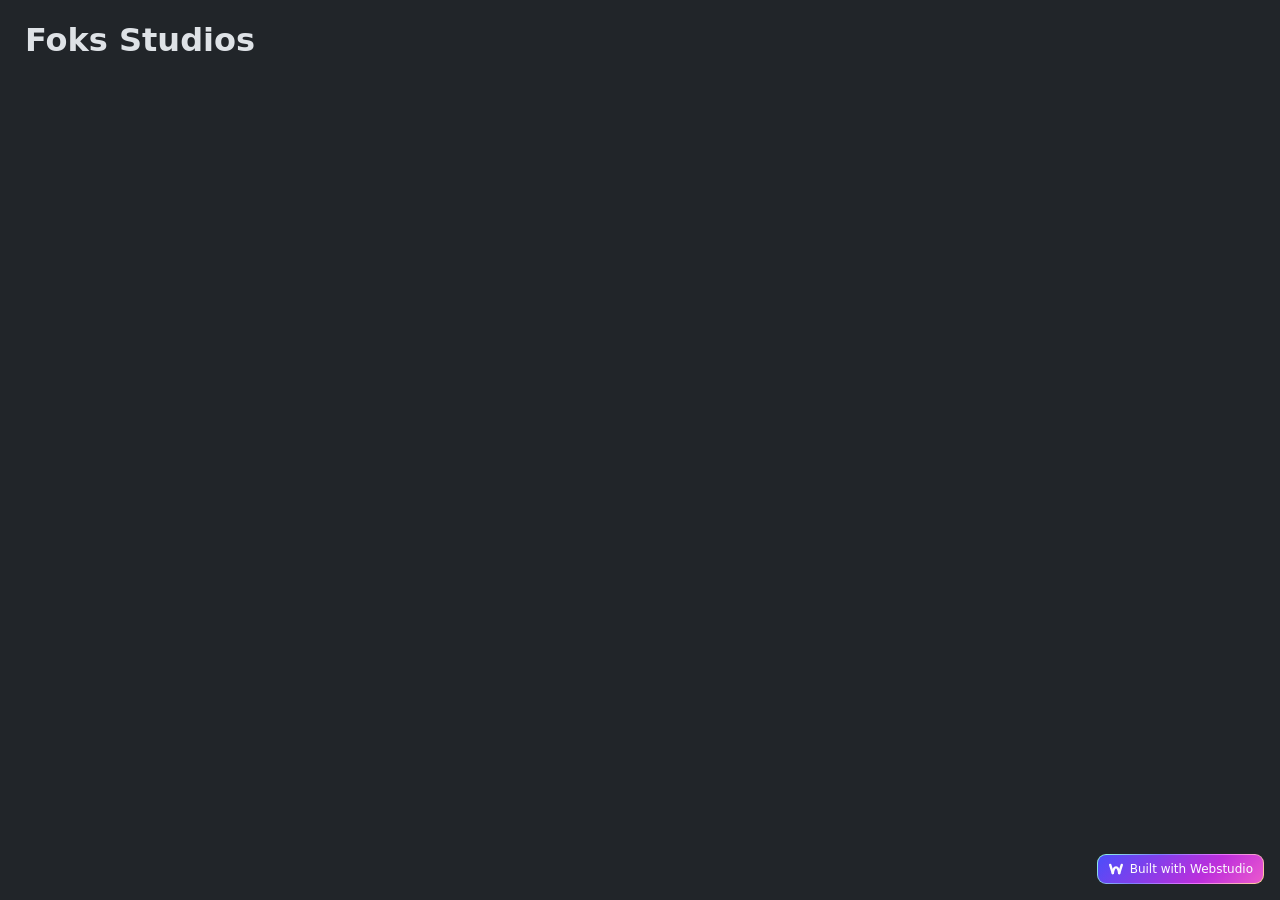
==== index.html @ 8480906c "Fingers crossed last try!!!!!!!!" ====
<!DOCTYPE html><html lang="en" data-ws-project="863a85c8-828c-4c00-837d-26457725fa12" data-ws-version="23" data-ws-last-published="2026-09-18T01:45:04.777Z"><head><link rel="stylesheet" type="text/css" href="/assets/static/app_generated_index-6937cd5a.BrFchzY6.css"><meta charSet="UTF-8"/><meta name="viewport" content="width=device-width,initial-scale=1"/><meta property="og:url" content="https://url/"/><meta property="og:title" content="Foks Studios"/><meta property="og:type" content="website"/><meta property="og:image" content="/assets/craft-cover_6-d_66BVRzqkO3HYxEpa7.png"/><meta property="twitter:card" content="summary_large_image"/><title>Foks Studios</title></head><body class="w-body"><h1 class="w-element c1y6imu0 cjqo3r0 c1homu4j">Foks Studios</h1><a href="https://webstudio.is/?via=badge" target="_blank" class="w-element csru8nn c1mb8swa c1qqyhy5 c1qyy4dh ct02u4h cjqo3r0 co75lnx c7f1npl c10yh23j c1sjzfnm c1ngdwug csxsvt6 c393lej cmm8ti9 c17xbrdu cifio cy1haag c1nk3tgl c1tby39 c1wcb3xr cze564a c15plmkp c135vpv5 c119suh8 cujxabw c142603 c1o3pxpk c1qc49wt"><div class="w-html-embed cauqto8 cs09067 c10l6bx clv8gve"><svg xmlns="http://www.w3.org/2000/svg" fill="currentColor" viewBox="0 0 16 16" width="100%" height="100%" style="display: block;"><path fill-rule="evenodd" d="m12.32 12.416 2.62-8.085a1.205 1.205 0 1 0-2.292-.746l-2.62 8.084a1.205 1.205 0 1 0 2.292.747Z" clip-rule="evenodd"/><path fill-rule="evenodd" d="M8 7.624c.297 0 .517.175.704.394.207.243.373.545.514.866.634 1.44.753 3.241.753 3.241a1.206 1.206 0 0 0 1.285 1.122 1.207 1.207 0 0 0 1.12-1.287s-.16-2.25-.952-4.05C10.744 6.364 9.594 5.208 8 5.208c-1.594 0-2.744 1.156-3.424 2.7-.792 1.8-.951 4.05-.951 4.05a1.207 1.207 0 0 0 1.12 1.288 1.206 1.206 0 0 0 1.284-1.122s.119-1.8.753-3.24a3.52 3.52 0 0 1 .514-.867c.187-.22.406-.394.704-.394Z" clip-rule="evenodd"/><path fill-rule="evenodd" d="M5.973 11.669 3.352 3.585a1.205 1.205 0 1 0-2.293.746l2.622 8.084a1.205 1.205 0 1 0 2.292-.746Z" clip-rule="evenodd"/></svg></div><div class="w-element">Built with Webstudio</div></a><script id="vike_pageContext" type="application/json">{"_urlRewrite":null,"pageId":"/pages/index","routeParams":{},"data":{"url":"https://url/","system":{"params":{},"search":{},"origin":"https://url","pathname":"/"},"resources":{},"pageMeta":{"title":"Foks Studios","description":"!undefined","excludePageFromSearch":false,"language":"!undefined","socialImageAssetName":"craft-cover_6-d_66BVRzqkO3HYxEpa7.png","socialImageUrl":"!undefined","status":"!undefined","redirect":"!undefined","content":"!undefined","custom":[]}}}</script><script id="vike_globalContext" type="application/json">{}</script><script src="/assets/entries/entry-server-routing.wbt91-3P.js" type="module" async></script><link rel="modulepreload" href="/assets/entries/pages_index.SKGiuKIM.js" as="script" type="text/javascript"><link rel="modulepreload" href="/assets/chunks/chunk-Cl6zekBs.js" as="script" type="text/javascript"></body></html>
---- assets/static/app_generated_index-6937cd5a.BrFchzY6.css ----
@layer presets{:root{display:grid;min-height:100%;grid-template-rows:auto;grid-template-columns:1fr;font-family:Arial,Roboto,sans-serif;font-size:16px;line-height:1.2;white-space:pre-wrap;white-space-collapse:preserve}a.w-element,div.w-element,h1.w-element{box-sizing:border-box}body.w-body{box-sizing:border-box;-webkit-font-smoothing:antialiased;-moz-osx-font-smoothing:grayscale;margin:0}div.w-html-embed{display:contents;white-space:normal;white-space-collapse:collapse}div.w-box{box-sizing:border-box}footer.w-box{box-sizing:border-box}main.w-box{box-sizing:border-box}nav.w-box{box-sizing:border-box}section.w-box{box-sizing:border-box}a.w-link{box-sizing:border-box;display:inline-block}img.w-image{box-sizing:border-box;max-width:100%;display:block;height:auto}h1.w-heading,h2.w-heading,h3.w-heading,p.w-paragraph{box-sizing:border-box}a.w-rich-text-link{box-sizing:border-box;display:inline-block}div.w-text{box-sizing:border-box;min-height:1em}code.w-code-text{font-family:ui-monospace,SFMono-Regular,Consolas,Liberation Mono,Menlo,monospace;font-size:1em;box-sizing:border-box;display:block;padding-left:.2em;padding-right:.2em;color:var(--w-code-text-theme-color);background-color:var(--w-code-text-theme-background, rgb(238 238 238 / 1));white-space:pre-wrap;white-space-collapse:preserve}ul.w-list{box-sizing:border-box;margin-top:0;margin-bottom:10px;padding-left:40px}li.w-list-item,span.w-text-1{box-sizing:border-box}blockquote.w-blockquote{margin:0 0 10px;padding:10px 20px;border-left:5px solid rgb(226 226 226 / 1)}hr.w-separator{height:1px;color:inherit;box-sizing:border-box;background-color:gray;border-top-style:none;border-right-style:none;border-left-style:none;border-bottom-style:none}b.w-bold-text{font-weight:700;box-sizing:border-box}}@media all{:root{--font-lineheight-00: .95;--font-lineheight-0: 1.1;--font-lineheight-1: 1.25;--font-lineheight-2: 1.375;--font-lineheight-3: 1.5;--font-lineheight-4: 1.75;--font-lineheight-5: 2;--font-letterspacing-0: -.05em;--font-letterspacing-1: .025em;--font-letterspacing-2: .05em;--font-letterspacing-3: .075em;--font-letterspacing-4: .15em;--font-letterspacing-5: .5em;--font-letterspacing-6: .75em;--font-letterspacing-7: 1em;--font-size-00: .5rem;--font-size-0: .75rem;--font-size-1: 1rem;--font-size-2: 1.1rem;--font-size-3: 1.25rem;--font-size-4: 1.5rem;--font-size-5: 2rem;--font-size-6: 2.5rem;--font-size-7: 3rem;--font-size-8: 3.5rem;--font-size-fluid-0: clamp(.75rem,2vw,1rem);--font-size-fluid-1: clamp(1rem,4vw,1.5rem);--font-size-fluid-2: clamp(1.5rem,6vw,2.5rem);--font-size-fluid-3: clamp(2rem,9vw,3.5rem);--size-000: -.5rem;--size-00: -.25rem;--size-1: .25rem;--size-2: .5rem;--size-3: 1rem;--size-4: 1.25rem;--size-5: 1.5rem;--size-6: 1.75rem;--size-7: 2rem;--size-8: 3rem;--size-9: 4rem;--size-10: 5rem;--size-11: 7.5rem;--size-12: 10rem;--size-13: 15rem;--size-14: 20rem;--size-15: 30rem;--size-px-000: -8px;--size-px-00: -4px;--size-px-1: 4px;--size-px-2: 8px;--size-px-3: 16px;--size-px-4: 20px;--size-px-5: 24px;--size-px-6: 28px;--size-px-7: 32px;--size-px-8: 48px;--size-px-9: 64px;--size-px-10: 80px;--size-px-11: 120px;--size-px-12: 160px;--size-px-13: 240px;--size-px-14: 320px;--size-px-15: 480px;--size-fluid-1: clamp(.5rem,1vw,1rem);--size-fluid-2: clamp(1rem,2vw,1.5rem);--size-fluid-3: clamp(1.5rem,3vw,2rem);--size-fluid-4: clamp(2rem,4vw,3rem);--size-fluid-5: clamp(4rem,5vw,5rem);--size-fluid-6: clamp(5rem,7vw,7.5rem);--size-fluid-7: clamp(7.5rem,10vw,10rem);--size-fluid-8: clamp(10rem,20vw,15rem);--size-fluid-9: clamp(15rem,30vw,20rem);--size-fluid-10: clamp(20rem,40vw,30rem);--size-content-1: 20ch;--size-content-2: 45ch;--size-content-3: 60ch;--size-header-1: 20ch;--size-header-2: 25ch;--size-header-3: 35ch;--size-xxs: 240px;--size-xs: 360px;--size-sm: 480px;--size-md: 768px;--size-lg: 1024px;--size-xl: 1440px;--size-xxl: 1920px;--size-relative-000: -.5ch;--size-relative-00: -.25ch;--size-relative-1: .25ch;--size-relative-2: .5ch;--size-relative-3: 1ch;--size-relative-4: 1.25ch;--size-relative-5: 1.5ch;--size-relative-6: 1.75ch;--size-relative-7: 2ch;--size-relative-8: 3ch;--size-relative-9: 4ch;--size-relative-10: 5ch;--size-relative-11: 7.5ch;--size-relative-12: 10ch;--size-relative-13: 15ch;--size-relative-14: 20ch;--size-relative-15: 30ch;--ease-1: cubic-bezier(.25,0,.5,1);--ease-2: cubic-bezier(.25,0,.4,1);--ease-3: cubic-bezier(.25,0,.3,1);--ease-4: cubic-bezier(.25,0,.2,1);--ease-5: cubic-bezier(.25,0,.1,1);--ease-in-1: cubic-bezier(.25,0,1,1);--ease-in-2: cubic-bezier(.5,0,1,1);--ease-in-3: cubic-bezier(.7,0,1,1);--ease-in-4: cubic-bezier(.9,0,1,1);--ease-in-5: cubic-bezier(1,0,1,1);--ease-out-1: cubic-bezier(0,0,.75,1);--ease-out-2: cubic-bezier(0,0,.5,1);--ease-out-3: cubic-bezier(0,0,.3,1);--ease-out-4: cubic-bezier(0,0,.1,1);--ease-out-5: cubic-bezier(0,0,0,1);--ease-in-out-1: cubic-bezier(.1,0,.9,1);--ease-in-out-2: cubic-bezier(.3,0,.7,1);--ease-in-out-3: cubic-bezier(.5,0,.5,1);--ease-in-out-4: cubic-bezier(.7,0,.3,1);--ease-in-out-5: cubic-bezier(.9,0,.1,1);--ease-elastic-out-1: cubic-bezier(.5,.75,.75,1.25);--ease-elastic-out-2: cubic-bezier(.5,1,.75,1.25);--ease-elastic-out-3: cubic-bezier(.5,1.25,.75,1.25);--ease-elastic-out-4: cubic-bezier(.5,1.5,.75,1.25);--ease-elastic-out-5: cubic-bezier(.5,1.75,.75,1.25);--ease-elastic-in-1: cubic-bezier(.5,-.25,.75,1);--ease-elastic-in-2: cubic-bezier(.5,-.5,.75,1);--ease-elastic-in-3: cubic-bezier(.5,-.75,.75,1);--ease-elastic-in-4: cubic-bezier(.5,-1,.75,1);--ease-elastic-in-5: cubic-bezier(.5,-1.25,.75,1);--ease-elastic-in-out-1: cubic-bezier(.5,-.1,.1,1.5);--ease-elastic-in-out-2: cubic-bezier(.5,-.3,.1,1.5);--ease-elastic-in-out-3: cubic-bezier(.5,-.5,.1,1.5);--ease-elastic-in-out-4: cubic-bezier(.5,-.7,.1,1.5);--ease-elastic-in-out-5: cubic-bezier(.5,-.9,.1,1.5);--ease-step-1: steps(2);--ease-step-2: steps(3);--ease-step-3: steps(4);--ease-step-4: steps(7);--ease-step-5: steps(10);--ease-elastic-1: var(--ease-elastic-out-1);--ease-elastic-2: var(--ease-elastic-out-2);--ease-elastic-3: var(--ease-elastic-out-3);--ease-elastic-4: var(--ease-elastic-out-4);--ease-elastic-5: var(--ease-elastic-out-5);--ease-squish-1: var(--ease-elastic-in-out-1);--ease-squish-2: var(--ease-elastic-in-out-2);--ease-squish-3: var(--ease-elastic-in-out-3);--ease-squish-4: var(--ease-elastic-in-out-4);--ease-squish-5: var(--ease-elastic-in-out-5);--ease-spring-1: linear(0,.006,.025 2.8%,.101 6.1%,.539 18.9%,.721 25.3%,.849 31.5%,.937 38.1%,.968 41.8%,.991 45.7%,1.006 50.1%,1.015 55%,1.017 63.9%,1.001);--ease-spring-2: linear(0,.007,.029 2.2%,.118 4.7%,.625 14.4%,.826 19%,.902,.962,1.008 26.1%,1.041 28.7%,1.064 32.1%,1.07 36%,1.061 40.5%,1.015 53.4%,.999 61.6%,.995 71.2%,1);--ease-spring-3: linear(0,.009,.035 2.1%,.141 4.4%,.723 12.9%,.938 16.7%,1.017,1.077,1.121,1.149 24.3%,1.159,1.163,1.161,1.154 29.9%,1.129 32.8%,1.051 39.6%,1.017 43.1%,.991,.977 51%,.974 53.8%,.975 57.1%,.997 69.8%,1.003 76.9%,1);--ease-spring-4: linear(0,.009,.037 1.7%,.153 3.6%,.776 10.3%,1.001,1.142 16%,1.185,1.209 19%,1.215 19.9% 20.8%,1.199,1.165 25%,1.056 30.3%,1.008 33%,.973,.955 39.2%,.953 41.1%,.957 43.3%,.998 53.3%,1.009 59.1% 63.7%,.998 78.9%,1);--ease-spring-5: linear(0,.01,.04 1.6%,.161 3.3%,.816 9.4%,1.046,1.189 14.4%,1.231,1.254 17%,1.259,1.257 18.6%,1.236,1.194 22.3%,1.057 27%,.999 29.4%,.955 32.1%,.942,.935 34.9%,.933,.939 38.4%,1 47.3%,1.011,1.017 52.6%,1.016 56.4%,1 65.2%,.996 70.2%,1.001 87.2%,1);--ease-bounce-1: linear(0,.004,.016,.035,.063,.098,.141,.191,.25,.316,.391 36.8%,.563,.766,1 58.8%,.946,.908 69.1%,.895,.885,.879,.878,.879,.885,.895,.908 89.7%,.946,1);--ease-bounce-2: linear(0,.004,.016,.035,.063,.098,.141 15.1%,.25,.391,.562,.765,1,.892 45.2%,.849,.815,.788,.769,.757,.753,.757,.769,.788,.815,.85,.892 75.2%,1 80.2%,.973,.954,.943,.939,.943,.954,.973,1);--ease-bounce-3: linear(0,.004,.016,.035,.062,.098,.141 11.4%,.25,.39,.562,.764,1 30.3%,.847 34.8%,.787,.737,.699,.672,.655,.65,.656,.672,.699,.738,.787,.847 61.7%,1 66.2%,.946,.908,.885 74.2%,.879,.878,.879,.885 79.5%,.908,.946,1 87.4%,.981,.968,.96,.957,.96,.968,.981,1);--ease-bounce-4: linear(0,.004,.016 3%,.062,.141,.25,.391,.562 18.2%,1 24.3%,.81,.676 32.3%,.629,.595,.575,.568,.575,.595,.629,.676 48.2%,.811,1 56.2%,.918,.86,.825,.814,.825,.86,.918,1 77.2%,.94 80.6%,.925,.92,.925,.94 87.5%,1 90.9%,.974,.965,.974,1);--ease-bounce-5: linear(0,.004,.016 2.5%,.063,.141,.25 10.1%,.562,1 20.2%,.783,.627,.534 30.9%,.511,.503,.511,.534 38%,.627,.782,1 48.7%,.892,.815,.769 56.3%,.757,.753,.757,.769 61.3%,.815,.892,1 68.8%,.908 72.4%,.885,.878,.885,.908 79.4%,1 83%,.954 85.5%,.943,.939,.943,.954 90.5%,1 93%,.977,.97,.977,1);--layer-1: 1;--layer-2: 2;--layer-3: 3;--layer-4: 4;--layer-5: 5;--layer-important: 2147483647;--shadow-color: 220 3% 15%;--shadow-strength: 1%;--inner-shadow-highlight: inset 0-.5px 0 0#fff,inset 0 .5px 0 0 rgba(0,0,0,.067);--shadow-1: 0 1px 2px -1px hsl(var(--shadow-color)/calc(var(--shadow-strength) + 9%));--shadow-2: 0 3px 5px -2px hsl(var(--shadow-color)/calc(var(--shadow-strength) + 3%)),0 7px 14px -5px hsl(var(--shadow-color)/calc(var(--shadow-strength) + 5%));--shadow-3: 0 -1px 3px 0 hsl(var(--shadow-color)/calc(var(--shadow-strength) + 2%)),0 1px 2px -5px hsl(var(--shadow-color)/calc(var(--shadow-strength) + 2%)),0 2px 5px -5px hsl(var(--shadow-color)/calc(var(--shadow-strength) + 4%)),0 4px 12px -5px hsl(var(--shadow-color)/calc(var(--shadow-strength) + 5%)),0 12px 15px -5px hsl(var(--shadow-color)/calc(var(--shadow-strength) + 7%));--shadow-4: 0 -2px 5px 0 hsl(var(--shadow-color)/calc(var(--shadow-strength) + 2%)),0 1px 1px -2px hsl(var(--shadow-color)/calc(var(--shadow-strength) + 3%)),0 2px 2px -2px hsl(var(--shadow-color)/calc(var(--shadow-strength) + 3%)),0 5px 5px -2px hsl(var(--shadow-color)/calc(var(--shadow-strength) + 4%)),0 9px 9px -2px hsl(var(--shadow-color)/calc(var(--shadow-strength) + 5%)),0 16px 16px -2px hsl(var(--shadow-color)/calc(var(--shadow-strength) + 6%));--shadow-5: 0 -1px 2px 0 hsl(var(--shadow-color)/calc(var(--shadow-strength) + 2%)),0 2px 1px -2px hsl(var(--shadow-color)/calc(var(--shadow-strength) + 3%)),0 5px 5px -2px hsl(var(--shadow-color)/calc(var(--shadow-strength) + 3%)),0 10px 10px -2px hsl(var(--shadow-color)/calc(var(--shadow-strength) + 4%)),0 20px 20px -2px hsl(var(--shadow-color)/calc(var(--shadow-strength) + 5%)),0 40px 40px -2px hsl(var(--shadow-color)/calc(var(--shadow-strength) + 7%));--shadow-6: 0 -1px 2px 0 hsl(var(--shadow-color)/calc(var(--shadow-strength) + 2%)),0 3px 2px -2px hsl(var(--shadow-color)/calc(var(--shadow-strength) + 3%)),0 7px 5px -2px hsl(var(--shadow-color)/calc(var(--shadow-strength) + 3%)),0 12px 10px -2px hsl(var(--shadow-color)/calc(var(--shadow-strength) + 4%)),0 22px 18px -2px hsl(var(--shadow-color)/calc(var(--shadow-strength) + 5%)),0 41px 33px -2px hsl(var(--shadow-color)/calc(var(--shadow-strength) + 6%)),0 100px 80px -2px hsl(var(--shadow-color)/calc(var(--shadow-strength) + 7%));--inner-shadow-0: inset 0 0 0 1px hsl(var(--shadow-color)/calc(var(--shadow-strength) + 9%));--inner-shadow-1: inset 0 1px 2px 0 hsl(var(--shadow-color)/calc(var(--shadow-strength) + 9%)),var(--inner-shadow-highlight);--inner-shadow-2: inset 0 1px 4px 0 hsl(var(--shadow-color)/calc(var(--shadow-strength) + 9%)),var(--inner-shadow-highlight);--inner-shadow-3: inset 0 2px 8px 0 hsl(var(--shadow-color)/calc(var(--shadow-strength) + 9%)),var(--inner-shadow-highlight);--inner-shadow-4: inset 0 2px 14px 0 hsl(var(--shadow-color)/calc(var(--shadow-strength) + 9%)),var(--inner-shadow-highlight);--ratio-square: 1;--ratio-landscape: 4/3;--ratio-portrait: 3/4;--ratio-widescreen: 16/9;--ratio-ultrawide: 18/5;--ratio-golden: 1.618/1;--gray-0: rgb(248 249 250 / 1);--gray-1: rgb(241 243 245 / 1);--gray-2: rgb(233 236 239 / 1);--gray-3: rgb(222 226 230 / 1);--gray-4: rgb(206 212 218 / 1);--gray-5: rgb(173 181 189 / 1);--gray-6: rgb(134 142 150 / 1);--gray-7: rgb(73 80 87 / 1);--gray-8: rgb(52 58 64 / 1);--gray-9: rgb(33 37 41 / 1);--gray-10: rgb(22 25 29 / 1);--gray-11: rgb(13 15 18 / 1);--gray-12: rgb(3 5 7 / 1);--stone-0: rgb(248 250 251 / 1);--stone-1: rgb(242 244 246 / 1);--stone-2: rgb(235 237 239 / 1);--stone-3: rgb(224 228 229 / 1);--stone-4: rgb(209 214 216 / 1);--stone-5: rgb(177 182 185 / 1);--stone-6: rgb(151 155 157 / 1);--stone-7: rgb(126 130 130 / 1);--stone-8: rgb(102 105 104 / 1);--stone-9: rgb(80 81 79 / 1);--stone-10: rgb(58 58 55 / 1);--stone-11: rgb(37 37 33 / 1);--stone-12: rgb(18 18 16 / 1);--red-0: rgb(255 245 245 / 1);--red-1: rgb(255 227 227 / 1);--red-2: rgb(255 201 201 / 1);--red-3: rgb(255 168 168 / 1);--red-4: rgb(255 135 135 / 1);--red-5: rgb(255 107 107 / 1);--red-6: rgb(250 82 82 / 1);--red-7: rgb(240 62 62 / 1);--red-8: rgb(224 49 49 / 1);--red-9: rgb(201 42 42 / 1);--red-10: rgb(176 37 37 / 1);--red-11: rgb(150 32 32 / 1);--red-12: rgb(125 26 26 / 1);--pink-0: rgb(255 240 246 / 1);--pink-1: rgb(255 222 235 / 1);--pink-2: rgb(252 194 215 / 1);--pink-3: rgb(250 162 193 / 1);--pink-4: rgb(247 131 172 / 1);--pink-5: rgb(240 101 149 / 1);--pink-6: rgb(230 73 128 / 1);--pink-7: rgb(214 51 108 / 1);--pink-8: rgb(194 37 92 / 1);--pink-9: rgb(166 30 77 / 1);--pink-10: rgb(140 25 65 / 1);--pink-11: rgb(115 21 54 / 1);--pink-12: rgb(89 16 42 / 1);--purple-0: rgb(248 240 252 / 1);--purple-1: rgb(243 217 250 / 1);--purple-2: rgb(238 190 250 / 1);--purple-3: rgb(229 153 247 / 1);--purple-4: rgb(218 119 242 / 1);--purple-5: rgb(204 93 232 / 1);--purple-6: rgb(190 75 219 / 1);--purple-7: rgb(174 62 201 / 1);--purple-8: rgb(156 54 181 / 1);--purple-9: rgb(134 46 156 / 1);--purple-10: rgb(112 38 130 / 1);--purple-11: rgb(90 30 105 / 1);--purple-12: rgb(68 23 79 / 1);--violet-0: rgb(243 240 255 / 1);--violet-1: rgb(229 219 255 / 1);--violet-2: rgb(208 191 255 / 1);--violet-3: rgb(177 151 252 / 1);--violet-4: rgb(151 117 250 / 1);--violet-5: rgb(132 94 247 / 1);--violet-6: rgb(121 80 242 / 1);--violet-7: rgb(112 72 232 / 1);--violet-8: rgb(103 65 217 / 1);--violet-9: rgb(95 61 196 / 1);--violet-10: rgb(82 53 171 / 1);--violet-11: rgb(70 45 145 / 1);--violet-12: rgb(58 37 120 / 1);--indigo-0: rgb(237 242 255 / 1);--indigo-1: rgb(219 228 255 / 1);--indigo-2: rgb(186 200 255 / 1);--indigo-3: rgb(145 167 255 / 1);--indigo-4: rgb(116 143 252 / 1);--indigo-5: rgb(92 124 250 / 1);--indigo-6: rgb(76 110 245 / 1);--indigo-7: rgb(66 99 235 / 1);--indigo-8: rgb(59 91 219 / 1);--indigo-9: rgb(54 79 199 / 1);--indigo-10: rgb(47 68 173 / 1);--indigo-11: rgb(40 58 148 / 1);--indigo-12: rgb(33 48 122 / 1);--blue-0: rgb(231 245 255 / 1);--blue-1: rgb(208 235 255 / 1);--blue-2: rgb(165 216 255 / 1);--blue-3: rgb(116 192 252 / 1);--blue-4: rgb(77 171 247 / 1);--blue-5: rgb(51 154 240 / 1);--blue-6: rgb(34 139 230 / 1);--blue-7: rgb(28 126 214 / 1);--blue-8: rgb(25 113 194 / 1);--blue-9: rgb(24 100 171 / 1);--blue-10: rgb(20 85 145 / 1);--blue-11: rgb(17 70 120 / 1);--blue-12: rgb(13 55 94 / 1);--cyan-0: rgb(227 250 252 / 1);--cyan-1: rgb(197 246 250 / 1);--cyan-2: rgb(153 233 242 / 1);--cyan-3: rgb(102 217 232 / 1);--cyan-4: rgb(59 201 219 / 1);--cyan-5: rgb(34 184 207 / 1);--cyan-6: rgb(21 170 191 / 1);--cyan-7: rgb(16 152 173 / 1);--cyan-8: rgb(12 133 153 / 1);--cyan-9: rgb(11 114 133 / 1);--cyan-10: rgb(9 92 107 / 1);--cyan-11: rgb(7 70 82 / 1);--cyan-12: rgb(5 48 56 / 1);--teal-0: rgb(230 252 245 / 1);--teal-1: rgb(195 250 232 / 1);--teal-2: rgb(150 242 215 / 1);--teal-3: rgb(99 230 190 / 1);--teal-4: rgb(56 217 169 / 1);--teal-5: rgb(32 201 151 / 1);--teal-6: rgb(18 184 134 / 1);--teal-7: rgb(12 166 120 / 1);--teal-8: rgb(9 146 104 / 1);--teal-9: rgb(8 127 91 / 1);--teal-10: rgb(6 102 73 / 1);--teal-11: rgb(5 77 55 / 1);--teal-12: rgb(3 51 37 / 1);--green-0: rgb(235 251 238 / 1);--green-1: rgb(211 249 216 / 1);--green-2: rgb(178 242 187 / 1);--green-3: rgb(140 233 154 / 1);--green-4: rgb(105 219 124 / 1);--green-5: rgb(81 207 102 / 1);--green-6: rgb(64 192 87 / 1);--green-7: rgb(55 178 77 / 1);--green-8: rgb(47 158 68 / 1);--green-9: rgb(43 138 62 / 1);--green-10: rgb(35 112 50 / 1);--green-11: rgb(27 87 39 / 1);--green-12: rgb(19 61 27 / 1);--lime-0: rgb(244 252 227 / 1);--lime-1: rgb(233 250 200 / 1);--lime-2: rgb(216 245 162 / 1);--lime-3: rgb(192 235 117 / 1);--lime-4: rgb(169 227 75 / 1);--lime-5: rgb(148 216 45 / 1);--lime-6: rgb(130 201 30 / 1);--lime-7: rgb(116 184 22 / 1);--lime-8: rgb(102 168 15 / 1);--lime-9: rgb(92 148 13 / 1);--lime-10: rgb(76 122 11 / 1);--lime-11: rgb(60 97 9 / 1);--lime-12: rgb(44 71 6 / 1);--yellow-0: rgb(255 249 219 / 1);--yellow-1: rgb(255 243 191 / 1);--yellow-2: rgb(255 236 153 / 1);--yellow-3: rgb(255 224 102 / 1);--yellow-4: rgb(255 212 59 / 1);--yellow-5: rgb(252 196 25 / 1);--yellow-6: rgb(250 176 5 / 1);--yellow-7: rgb(245 159 0 / 1);--yellow-8: rgb(240 140 0 / 1);--yellow-9: rgb(230 119 0 / 1);--yellow-10: rgb(179 92 0 / 1);--yellow-11: rgb(128 66 0 / 1);--yellow-12: rgb(102 53 0 / 1);--orange-0: rgb(255 244 230 / 1);--orange-1: rgb(255 232 204 / 1);--orange-2: rgb(255 216 168 / 1);--orange-3: rgb(255 192 120 / 1);--orange-4: rgb(255 169 77 / 1);--orange-5: rgb(255 146 43 / 1);--orange-6: rgb(253 126 20 / 1);--orange-7: rgb(247 103 7 / 1);--orange-8: rgb(232 89 12 / 1);--orange-9: rgb(217 72 15 / 1);--orange-10: rgb(191 64 13 / 1);--orange-11: rgb(153 51 11 / 1);--orange-12: rgb(128 43 9 / 1);--choco-0: rgb(255 248 220 / 1);--choco-1: rgb(252 225 188 / 1);--choco-2: rgb(247 202 158 / 1);--choco-3: rgb(241 178 128 / 1);--choco-4: rgb(233 155 98 / 1);--choco-5: rgb(223 133 69 / 1);--choco-6: rgb(212 110 37 / 1);--choco-7: rgb(189 95 27 / 1);--choco-8: rgb(164 81 23 / 1);--choco-9: rgb(138 69 19 / 1);--choco-10: rgb(112 58 19 / 1);--choco-11: rgb(87 47 18 / 1);--choco-12: rgb(61 33 13 / 1);--brown-0: rgb(250 244 235 / 1);--brown-1: rgb(237 224 209 / 1);--brown-2: rgb(224 202 183 / 1);--brown-3: rgb(211 183 158 / 1);--brown-4: rgb(197 162 133 / 1);--brown-5: rgb(183 143 109 / 1);--brown-6: rgb(168 124 86 / 1);--brown-7: rgb(149 107 71 / 1);--brown-8: rgb(130 91 58 / 1);--brown-9: rgb(111 75 45 / 1);--brown-10: rgb(94 58 33 / 1);--brown-11: rgb(78 43 21 / 1);--brown-12: rgb(66 36 18 / 1);--sand-0: rgb(248 250 251 / 1);--sand-1: rgb(230 228 220 / 1);--sand-2: rgb(213 207 189 / 1);--sand-3: rgb(194 185 160 / 1);--sand-4: rgb(174 165 140 / 1);--sand-5: rgb(154 145 120 / 1);--sand-6: rgb(134 124 101 / 1);--sand-7: rgb(115 106 83 / 1);--sand-8: rgb(95 87 70 / 1);--sand-9: rgb(75 70 57 / 1);--sand-10: rgb(56 53 45 / 1);--sand-11: rgb(37 37 33 / 1);--sand-12: rgb(18 18 16 / 1);--camo-0: rgb(249 251 231 / 1);--camo-1: rgb(232 237 156 / 1);--camo-2: rgb(210 223 78 / 1);--camo-3: rgb(194 206 52 / 1);--camo-4: rgb(181 187 46 / 1);--camo-5: rgb(167 168 39 / 1);--camo-6: rgb(153 150 33 / 1);--camo-7: rgb(140 133 28 / 1);--camo-8: rgb(126 116 22 / 1);--camo-9: rgb(109 100 20 / 1);--camo-10: rgb(93 84 17 / 1);--camo-11: rgb(77 70 14 / 1);--camo-12: rgb(54 48 10 / 1);--jungle-0: rgb(236 254 176 / 1);--jungle-1: rgb(222 243 154 / 1);--jungle-2: rgb(208 232 132 / 1);--jungle-3: rgb(194 221 110 / 1);--jungle-4: rgb(181 209 91 / 1);--jungle-5: rgb(168 198 72 / 1);--jungle-6: rgb(155 187 54 / 1);--jungle-7: rgb(143 176 36 / 1);--jungle-8: rgb(132 165 19 / 1);--jungle-9: rgb(122 153 8 / 1);--jungle-10: rgb(101 128 6 / 1);--jungle-11: rgb(81 102 5 / 1);--jungle-12: rgb(61 77 4 / 1);--gradient-1: linear-gradient(to bottom right,#1f005c,#5b0060,#870160,#ac255e,#ca485c,#e16b5c,#f39060,#ffb56b);--gradient-2: linear-gradient(to bottom right,#48005c,#8300e2,#a269ff);--gradient-3: radial-gradient(circle at top right,#0ff,rgba(0,255,255,0)),radial-gradient(circle at bottom left,#ff1492,rgba(255,20,146,0));--gradient-4: linear-gradient(to bottom right,#00f5a0,#00d9f5);--gradient-5: conic-gradient(from -270deg at 75% 110%,#f0f,#fffaf0);--gradient-6: conic-gradient(from -90deg at top left,#000,#fff);--gradient-7: linear-gradient(to bottom right,#72c6ef,#004e8f);--gradient-8: conic-gradient(from 90deg at 50% 0%,#111,50%,#222,#111);--gradient-9: conic-gradient(from .5turn at bottom center,#add8e6,#fff);--gradient-10: conic-gradient(from 90deg at 40% -25%,gold,#f79d03,#ee6907,#e6390a,#de0d0d,#d61039,#cf1261,#c71585,#cf1261,#d61039,#de0d0d,#ee6907,#f79d03,gold,gold,gold);--gradient-11: conic-gradient(at bottom left,#ff1493,cyan);--gradient-12: conic-gradient(from 90deg at 25% -10%,#ff4500,#d3f340,#7bee85,#afeeee,#7bee85);--gradient-13: radial-gradient(circle at 50% 200%,#000142,#3b0083,#b300c3,#ff059f,#ff4661,#ffad86,#fff3c7);--gradient-14: conic-gradient(at top right,lime,cyan);--gradient-15: linear-gradient(to bottom right,#c7d2fe,#fecaca,#fef3c7);--gradient-16: radial-gradient(circle at 50% -250%,#374151,#111827,#000);--gradient-17: conic-gradient(from -90deg at 50% -25%,blue,#8a2be2);--gradient-18: linear-gradient(0deg,rgba(255,0,0,.8),rgba(255,0,0,0) 75%),linear-gradient(60deg,rgba(255,255,0,.8),rgba(255,255,0,0) 75%),linear-gradient(120deg,rgba(0,255,0,.8),rgba(0,255,0,0) 75%),linear-gradient(180deg,rgba(0,255,255,.8),rgba(0,255,255,0) 75%),linear-gradient(240deg,rgba(0,0,255,.8),rgba(0,0,255,0) 75%),linear-gradient(300deg,rgba(255,0,255,.8),rgba(255,0,255,0) 75%);--gradient-19: linear-gradient(to bottom right,#ffe259,#ffa751);--gradient-20: conic-gradient(from -135deg at -10%center,orange,#ff7715,#ff522a,#ff3f47,#ff5482,#ff69b4);--gradient-21: conic-gradient(from -90deg at 25% 115%,red,#f06,#f0c,#c0f,#60f,#00f,#00f,#00f,#00f);--gradient-22: linear-gradient(to bottom right,#acb6e5,#86fde8);--gradient-23: linear-gradient(to bottom right,#536976,#292e49);--gradient-24: conic-gradient(from .5turn at 0% 0%,#00c476,10%,#82b0ff,90%,#00c476);--gradient-25: conic-gradient(at 125% 50%,#b78cf7,#ff7c94,#ffcf0d,#ff7c94,#b78cf7);--gradient-26: linear-gradient(to bottom right,#9796f0,#fbc7d4);--gradient-27: conic-gradient(from .5turn at bottom left,#ff1493,#639);--gradient-28: conic-gradient(from -90deg at 50% 105%,#fff,orchid);--gradient-29: radial-gradient(circle at top right,#bfb3ff,rgba(191,179,255,0)),radial-gradient(circle at bottom left,#86acf9,rgba(134,172,249,0));--gradient-30: radial-gradient(circle at top right,#00ff80,rgba(0,255,128,0)),radial-gradient(circle at bottom left,#adffd6,rgba(173,255,214,0));--noise-1: url("data:image/svg+xml;charset=utf-8,%3Csvg viewBox='0 0 200 200' xmlns='http://www.w3.org/2000/svg'%3E%3Cfilter id='a'%3E%3CfeTurbulence type='fractalNoise' baseFrequency='.005' numOctaves='2' stitchTiles='stitch'/%3E%3C/filter%3E%3Crect width='100%25' height='100%25' filter='url(%23a)'/%3E%3C/svg%3E");--noise-2: url("data:image/svg+xml;charset=utf-8,%3Csvg viewBox='0 0 300 300' xmlns='http://www.w3.org/2000/svg'%3E%3Cfilter id='a'%3E%3CfeTurbulence type='fractalNoise' baseFrequency='.05' stitchTiles='stitch'/%3E%3C/filter%3E%3Crect width='100%25' height='100%25' filter='url(%23a)'/%3E%3C/svg%3E");--noise-3: url("data:image/svg+xml;charset=utf-8,%3Csvg viewBox='0 0 1024 1024' xmlns='http://www.w3.org/2000/svg'%3E%3Cfilter id='a'%3E%3CfeTurbulence type='fractalNoise' baseFrequency='.25' stitchTiles='stitch'/%3E%3C/filter%3E%3Crect width='100%25' height='100%25' filter='url(%23a)'/%3E%3C/svg%3E");--noise-4: url("data:image/svg+xml;charset=utf-8,%3Csvg viewBox='0 0 2056 2056' xmlns='http://www.w3.org/2000/svg'%3E%3Cfilter id='a'%3E%3CfeTurbulence type='fractalNoise' baseFrequency='.5' stitchTiles='stitch'/%3E%3C/filter%3E%3Crect width='100%25' height='100%25' filter='url(%23a)'/%3E%3C/svg%3E");--noise-5: url("data:image/svg+xml;charset=utf-8,%3Csvg viewBox='0 0 2056 2056' xmlns='http://www.w3.org/2000/svg'%3E%3Cfilter id='a'%3E%3CfeTurbulence type='fractalNoise' baseFrequency='.75' stitchTiles='stitch'/%3E%3C/filter%3E%3Crect width='100%25' height='100%25' filter='url(%23a)'/%3E%3C/svg%3E");--noise-filter-1: contrast(300%) brightness(100%);--noise-filter-2: contrast(200%) brightness(150%);--noise-filter-3: contrast(200%) brightness(250%);--noise-filter-4: contrast(200%) brightness(500%);--noise-filter-5: contrast(200%) brightness(1000%);--border-size-1: 1px;--border-size-2: 2px;--border-size-3: 5px;--border-size-4: 10px;--border-size-5: 25px;--radius-1: 2px;--radius-2: 5px;--radius-3: 1rem;--radius-4: 2rem;--radius-5: 4rem;--radius-6: 8rem;--radius-round: 100000px;--radius-conditional-1: clamp(0px, calc(100vw - 100%) * 1e5,var(--radius-1));--radius-conditional-2: clamp(0px, calc(100vw - 100%) * 1e5,var(--radius-2));--radius-conditional-3: clamp(0px, calc(100vw - 100%) * 1e5,var(--radius-3));--radius-conditional-4: clamp(0px, calc(100vw - 100%) * 1e5,var(--radius-4));--radius-conditional-5: clamp(0px, calc(100vw - 100%) * 1e5,var(--radius-5));--radius-conditional-6: clamp(0px, calc(100vw - 100%) * 1e5,var(--radius-6));background-color:var(--background-primary, rgb(13 15 18 / 1));color:var(--foreground-primary, rgb(241 243 245 / 1));--focus-color: var(--foreground-accent, rgb(34 139 230 / 1));--focus-width: 1px;--focus-offset: 0;--duration-default: .2s;--easing-default: var(--ease-out-3);--gap-xs: var(--size-2);--gap-s: var(--size-fluid-2);--gap-m: var(--size-fluid-5);--gap-l: var(--size-fluid-7);--foreground-primary: var(--gray-3);--foreground-secondary: var(--background-primary, rgb(22 25 29 / 1));--foreground-accent: var(--blue-5);--foreground-muted: var(--gray-5, rgb(173 181 189 / 1));--foreground-border: var(--gray-7);--background-primary: var(--gray-9);--background-secondary: var(--gray-8, rgb(52 58 64 / 1));--background-accent: var(--gray-3);--background-card: var(--background-secondary, rgb(52 58 64 / 1));font-family:system-ui,sans-serif;--spacing-default: var(--size-fluid-3) }.c1357293{margin-right:auto}.c9jnjeu{margin-left:auto}.c1myzjic{padding-left:var(--spacing-default)}.ckmmjuv{padding-right:var(--spacing-default)}.czr2pxy{width:100%}.c155uc7w{max-width:var(--size-lg, 1024px)}.cry9bxc{display:flex}.c1lfjoq7{flex-direction:column}.c1s46o9r{column-gap:var(--gap-m)}.cdczzub{row-gap:var(--gap-m)}.cna0hdz{padding-top:var(--size-fluid-6)}.c1mzb2kd{padding-bottom:var(--size-fluid-6)}.c1md20bl{column-gap:var(--gap-xs, .5rem)}.c1e892th{row-gap:var(--gap-xs, .5rem)}.c1qyy4dh{align-items:center}.ct02u4h{justify-content:center}.c11ykhog{column-gap:var(--size-fluid-6)}.c1kt5iwx{row-gap:var(--size-fluid-6)}.c1z0l37u{column-gap:var(--gap-s, clamp(1rem,2vw,1.5rem))}.c1ml0hr7{row-gap:var(--gap-s, clamp(1rem,2vw,1.5rem))}.cbmc0x9{padding-top:var(--size-9)}.c11nr3ex{font-size:var(--font-size-fluid-3)}.c11dowh9{font-weight:700}.c32myit{margin-top:0}.cwrra4i{margin-bottom:0}.cz5g8eb{max-width:var(--size-content-3)}.c1nkzcyu{font-size:var(--font-size-3)}.chbermr{color:var(--foreground-accent, rgb(34 139 230 / 1))}.cld4m44{display:inline}.cl60rel:focus-visible{outline-offset:var(--focus-offset, 0)}.czukzo6:focus-visible{outline:var(--focus-width, 1px) solid var(--focus-color, rgb(51 154 240 / 1))}.cdq89vd{column-gap:var(--size-fluid-3)}.c1tcoltv{row-gap:var(--size-fluid-3)}.c1778y6x{align-items:stretch}.c13hpgo3{background-color:#834df4}.cbvffy{padding-left:var(--size-1)}.can94pj{padding-right:var(--size-1)}.c1p3n7hw{color:var(--gray-0)}.c1qom380{text-align:center}.c1pn4vw7{border-top-left-radius:3px}.cczo11{border-top-right-radius:3px}.c1tnvyeo{border-bottom-left-radius:3px}.c1pm51o8{border-bottom-right-radius:3px}.c18tatc1{width:fit-content}.c1dxq9cf{font-size:var(--font-size-fluid-2)}.cuoke4w{font-size:var(--font-size-fluid-1)}.c160atll{font-size:var(--font-size-fluid-0)}.c1kol985{font-size:var(--font-size-0)}.copqmak{display:grid}.c1f64byh{grid-template-columns:1fr 1fr}.c1w3ahi2{column-gap:var(--size-fluid-2)}.c3zdkj3{row-gap:var(--size-fluid-2)}.c2i0393{border-top-left-radius:var(--border-size-2, 2px)}.c19evryj{border-top-right-radius:var(--border-size-2, 2px)}.cntnubm{border-bottom-left-radius:var(--border-size-2, 2px)}.c16hrg7f{border-bottom-right-radius:var(--border-size-2, 2px)}.c12vy3a5{padding-left:var(--size-relative-2, .5ch)}.cuwcd3w{padding-right:var(--size-relative-2, .5ch)}.c182r5t9{background-color:var(--background-primary, rgb(13 15 18 / 1))}.c27bbqk{border:var(--border-size-1, 1px) solid var(--foreground-border, rgb(33 37 41 / 1))}.c1i27g6s{border-top:0px solid var(--foreground-accent, rgb(34 139 230 / 1))}.cmizqo3{border-right:0px solid var(--foreground-accent, rgb(34 139 230 / 1))}.c2dc58a{border-bottom:0px solid var(--foreground-accent, rgb(34 139 230 / 1))}.cn9j8i{border-left:var(--border-size-2, 2px) solid var(--foreground-accent, rgb(34 139 230 / 1))}.c1n8jgl5{background-color:var(--background-secondary, rgb(52 58 64 / 1))}.c12n5uks{border-top-left-radius:var(--radius-3)}.csb0ifw{border-top-right-radius:var(--radius-3)}.cg5j03k{border-bottom-left-radius:var(--radius-3)}.c8od1c4{border-bottom-right-radius:var(--radius-3)}.c2keyc8{padding-top:var(--size-fluid-4)}.cnkorcr{padding-bottom:var(--size-fluid-4)}.c1fhkm63{flex-grow:1}.clv8gve{flex-shrink:0}.c1qdn8k2{border:var(--border-size-1) dashed var(--foreground-border, rgb(33 37 41 / 1))}.c16xs6ny{align-items:start}.c1wt8a7g{justify-content:start}.c133lpx4{column-gap:var(--size-3)}.c14u5o53{row-gap:var(--size-3)}.c1g7fxd7{padding:var(--size-fluid-4)}.c15cml01{flex-wrap:wrap}.c1hgnxz0{color:var(--foreground-secondary, rgb(13 15 18 / 1))}.c188j2zq{background-color:var(--background-accent, rgb(241 243 245 / 1))}.c13b531o{padding-top:var(--size-2)}.c1my01bv{padding-bottom:var(--size-2)}.c14z1eqr{padding-left:var(--size-3)}.c1ktl1y1{padding-right:var(--size-3)}.cgl7u82{border-top-left-radius:var(--radius-4)}.crlid6h{border-top-right-radius:var(--radius-4)}.caoqbwa{border-bottom-left-radius:var(--radius-4)}.c1aguln{border-bottom-right-radius:var(--radius-4)}.c135vpv5{text-decoration-line:none}.c1jw6uqv{border:var(--border-size-1) solid var(--foreground-border, rgb(33 37 41 / 1))}.c15dw1qs{color:var(--foreground-primary, rgb(241 243 245 / 1))}.c1e7helk{background-color:transparent}.ckz5c6u{border:var(--border-size-1) solid currentColor}.c9sypx0{grid-template-columns:1fr}.c1vaudkt{padding-right:var(--size-fluid-4)}.cci8rp4{padding-left:var(--size-fluid-4)}.cll3pt2{column-gap:var(--size-fluid-2, clamp(1rem,2vw,1.5rem))}.c1gy5yet{row-gap:var(--size-fluid-2, clamp(1rem,2vw,1.5rem))}.c91x88d{color:var(--foreground-muted, rgb(173 181 189 / 1))}.c1rco612{max-width:var(--size-content-3, 60ch)}.c10zkoym{column-gap:var(--gap-s)}.ct8c5y2{row-gap:var(--gap-s)}.c7rvndl{grid-column-start:1}.c2w8hv4{grid-column-end:3}.c1umavhe{padding-top:var(--size-00)}.caipwxg{padding-bottom:var(--size-00)}.c1b1clqm{color:#fff}.cir85gx{display:inline-block}.cr8yqfm{border-top-left-radius:var(--radius-2)}.c1ufwdzl{border-top-right-radius:var(--radius-2)}.c5blvcv{border-bottom-left-radius:var(--radius-2)}.cml0h3f{border-bottom-right-radius:var(--radius-2)}.c5m8ase{flex-grow:0}.c1lxiyww{flex-direction:row}.c18v2pa2{justify-content:space-between}.co39b1z{min-width:max-content}.c1sche0c{padding-top:var(--size-2, .5rem)}.c1l2989r{padding-bottom:var(--size-2, .5rem)}.cjqo3r0{position:fixed}.c1cvcmzo{top:0}.c3xzas1{left:0}.c1n6cdq4{right:0}.c1sl0nnp{z-index:var(--layer-2, 2)}.c47o47j{overflow-x:auto}.cw5izhw{overflow-y:auto}.c1oa4dlv{background-color:#e1f0ff}.cjid75y{color:#016ccc}.c16x0h2l{font-family:monospace,sans-serif}.cagnu3j{aspect-ratio:var(--ratio-square, 1)}.c1cx42qj{background-color:currentColor}.c1nj04wn{border-top-left-radius:var(--radius-round, 100000px)}.c1nitjp7{border-top-right-radius:var(--radius-round, 100000px)}.c195lvp6{border-bottom-left-radius:var(--radius-round, 100000px)}.c1hr6a6t{border-bottom-right-radius:var(--radius-round, 100000px)}.c1s9lq31{width:var(--size-12, 10rem)}.c12y6bqh{color:var(--foreground-primary)}.c6pvryr{border:var(--border-size-1) dashed currentColor}.c1bd9ep2{color:var(--foreground-secondary)}.cpp0nin{color:var(--foreground-accent)}.czt9u4x{color:var(--foreground-muted)}.cchda18{color:var(--foreground-border)}.cvgv9nf{color:var(--background-primary)}.c1llqm3g{color:var(--background-secondary)}.c1iv8y8b{color:var(--background-accent)}.cow0ixc{color:var(--background-card)}.c17o0p2u{color:var(--focus-color, )}.cf58xc1{padding:var(--size-relative-2, .5ch)}.csru8nn{display:inline-flex}.c1mb8swa{row-gap:6px}.c1qqyhy5{column-gap:6px}.co75lnx{z-index:1000}.c7f1npl{padding-top:6px}.c10yh23j{padding-right:10px}.c1sjzfnm{padding-bottom:6px}.c1ngdwug{padding-left:10px}.csxsvt6{right:16px}.c393lej{bottom:16px}.cmm8ti9{color:#fbfcfd}.c17xbrdu{font-family:system-ui,sans-serif}.cifio{font-size:12px}.cy1haag{font-weight:500}.c1nk3tgl{line-height:1}.c1tby39{border-top-left-radius:9px}.c1wcb3xr{border-top-right-radius:9px}.cze564a{border-bottom-right-radius:9px}.c15plmkp{border-bottom-left-radius:9px}.c119suh8{-webkit-background-clip:padding-box,border-box;background-clip:padding-box,border-box}.cujxabw{background-origin:padding-box,border-box}.c142603{background-image:linear-gradient(135deg,#4a4efa,#bd2fdb 66%,#ec59ce),linear-gradient(135deg,#92fddc,#7d7ffb 31.94%,#ed72fe 64.24%,#fdd791)}.c1o3pxpk{border:1px solid transparent}.c1qc49wt{white-space:nowrap}.cauqto8{display:block}.cs09067{width:16px}.c10l6bx{height:16px}.c1y6imu0{padding-left:0}.c1homu4j{left:var(--border-size-5)}}@media all and (max-width: 767px){.c1lcvbhc{grid-template-columns:1fr}.cx6c9kw{display:flex}.c174sw29{flex-direction:column}}
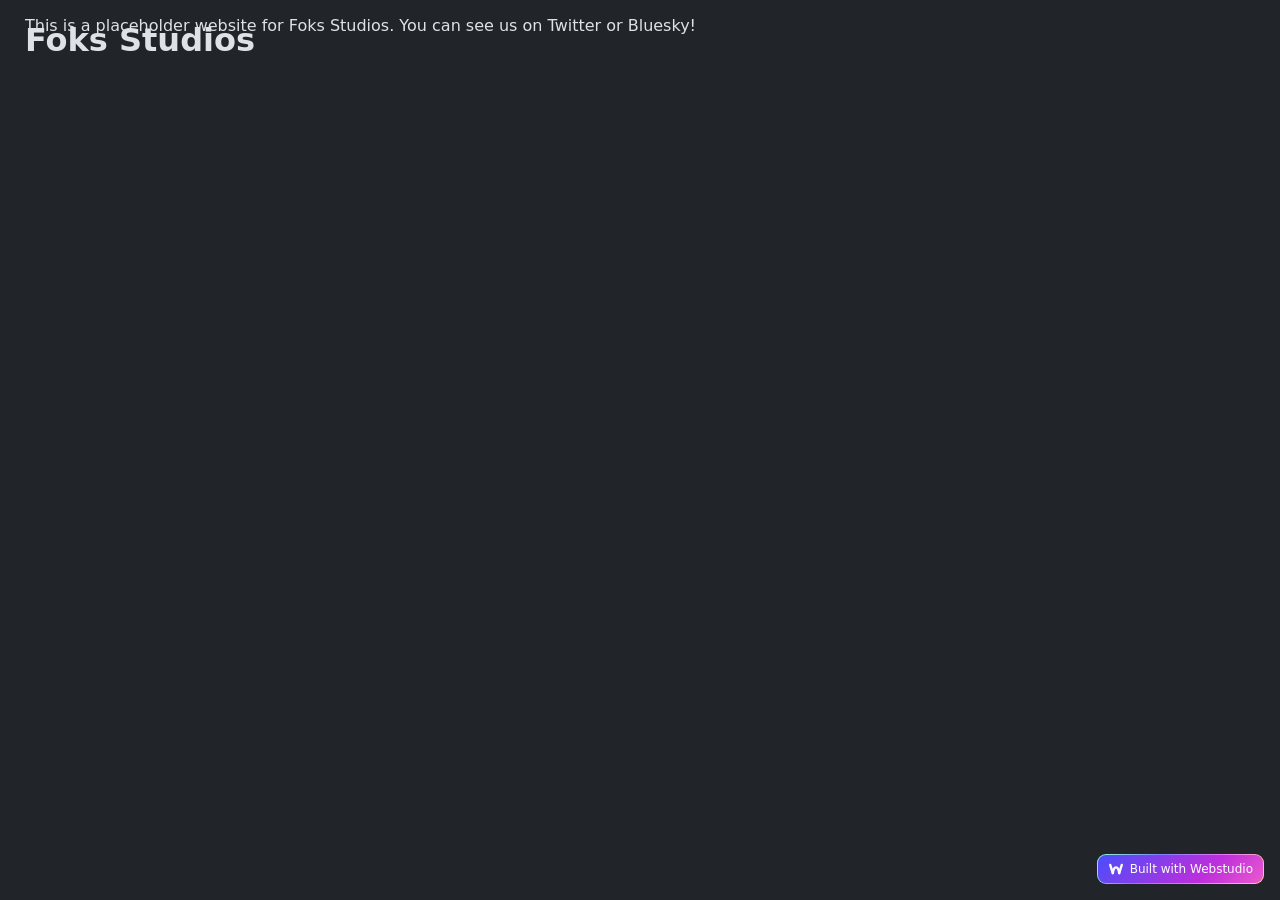
==== commit 9070e97c: "Add files via upload" ====
--- a/index.html
+++ b/index.html
@@ -1 +1,5 @@
-<!DOCTYPE html><html lang="en" data-ws-project="863a85c8-828c-4c00-837d-26457725fa12" data-ws-version="23" data-ws-last-published="2026-09-18T01:45:04.777Z"><head><link rel="stylesheet" type="text/css" href="/assets/static/app_generated_index-6937cd5a.BrFchzY6.css"><meta charSet="UTF-8"/><meta name="viewport" content="width=device-width,initial-scale=1"/><meta property="og:url" content="https://url/"/><meta property="og:title" content="Foks Studios"/><meta property="og:type" content="website"/><meta property="og:image" content="/assets/craft-cover_6-d_66BVRzqkO3HYxEpa7.png"/><meta property="twitter:card" content="summary_large_image"/><title>Foks Studios</title></head><body class="w-body"><h1 class="w-element c1y6imu0 cjqo3r0 c1homu4j">Foks Studios</h1><a href="https://webstudio.is/?via=badge" target="_blank" class="w-element csru8nn c1mb8swa c1qqyhy5 c1qyy4dh ct02u4h cjqo3r0 co75lnx c7f1npl c10yh23j c1sjzfnm c1ngdwug csxsvt6 c393lej cmm8ti9 c17xbrdu cifio cy1haag c1nk3tgl c1tby39 c1wcb3xr cze564a c15plmkp c135vpv5 c119suh8 cujxabw c142603 c1o3pxpk c1qc49wt"><div class="w-html-embed cauqto8 cs09067 c10l6bx clv8gve"><svg xmlns="http://www.w3.org/2000/svg" fill="currentColor" viewBox="0 0 16 16" width="100%" height="100%" style="display: block;"><path fill-rule="evenodd" d="m12.32 12.416 2.62-8.085a1.205 1.205 0 1 0-2.292-.746l-2.62 8.084a1.205 1.205 0 1 0 2.292.747Z" clip-rule="evenodd"/><path fill-rule="evenodd" d="M8 7.624c.297 0 .517.175.704.394.207.243.373.545.514.866.634 1.44.753 3.241.753 3.241a1.206 1.206 0 0 0 1.285 1.122 1.207 1.207 0 0 0 1.12-1.287s-.16-2.25-.952-4.05C10.744 6.364 9.594 5.208 8 5.208c-1.594 0-2.744 1.156-3.424 2.7-.792 1.8-.951 4.05-.951 4.05a1.207 1.207 0 0 0 1.12 1.288 1.206 1.206 0 0 0 1.284-1.122s.119-1.8.753-3.24a3.52 3.52 0 0 1 .514-.867c.187-.22.406-.394.704-.394Z" clip-rule="evenodd"/><path fill-rule="evenodd" d="M5.973 11.669 3.352 3.585a1.205 1.205 0 1 0-2.293.746l2.622 8.084a1.205 1.205 0 1 0 2.292-.746Z" clip-rule="evenodd"/></svg></div><div class="w-element">Built with Webstudio</div></a><script id="vike_pageContext" type="application/json">{"_urlRewrite":null,"pageId":"/pages/index","routeParams":{},"data":{"url":"https://url/","system":{"params":{},"search":{},"origin":"https://url","pathname":"/"},"resources":{},"pageMeta":{"title":"Foks Studios","description":"!undefined","excludePageFromSearch":false,"language":"!undefined","socialImageAssetName":"craft-cover_6-d_66BVRzqkO3HYxEpa7.png","socialImageUrl":"!undefined","status":"!undefined","redirect":"!undefined","content":"!undefined","custom":[]}}}</script><script id="vike_globalContext" type="application/json">{}</script><script src="/assets/entries/entry-server-routing.wbt91-3P.js" type="module" async></script><link rel="modulepreload" href="/assets/entries/pages_index.SKGiuKIM.js" as="script" type="text/javascript"><link rel="modulepreload" href="/assets/chunks/chunk-Cl6zekBs.js" as="script" type="text/javascript"></body></html>+<!DOCTYPE html><html lang="en" data-ws-project="863a85c8-828c-4c00-837d-26457725fa12" data-ws-version="41" data-ws-last-published="2026-09-18T02:22:49.132Z"><head><link rel="stylesheet" type="text/css" href="/assets/static/app_generated_index-6937cd5a.Dm-OqOO8.css"><meta charSet="UTF-8"/><meta name="viewport" content="width=device-width,initial-scale=1"/><meta property="og:url" content="https://url/"/><meta property="og:title" content="Foks Studios"/><meta property="og:type" content="website"/><meta property="og:site_name" content="Foks Studios"/><meta property="og:image" content="/assets/craft-cover_6-d_66BVRzqkO3HYxEpa7.png"/><meta property="twitter:card" content="summary_large_image"/><title>Foks Studios</title><script type="application/ld+json">{
+  "@context": "https://schema.org",
+  "@type": "WebSite",
+  "name": "Foks Studios"
+}</script></head><body class="w-body"><h1 class="w-element c1y6imu0 cjqo3r0 c1homu4j">Foks Studios</h1><a href="https://webstudio.is/?via=badge" target="_blank" class="w-element csru8nn c1mb8swa c1qqyhy5 c1qyy4dh ct02u4h cjqo3r0 co75lnx c7f1npl c10yh23j c1sjzfnm c1ngdwug csxsvt6 c393lej cmm8ti9 c17xbrdu cifio cy1haag c1nk3tgl c1tby39 c1wcb3xr cze564a c15plmkp c135vpv5 c119suh8 cujxabw c142603 c1o3pxpk c1qc49wt"><div class="w-html-embed cauqto8 cs09067 c10l6bx clv8gve"><svg xmlns="http://www.w3.org/2000/svg" fill="currentColor" viewBox="0 0 16 16" width="100%" height="100%" style="display: block;"><path fill-rule="evenodd" d="m12.32 12.416 2.62-8.085a1.205 1.205 0 1 0-2.292-.746l-2.62 8.084a1.205 1.205 0 1 0 2.292.747Z" clip-rule="evenodd"/><path fill-rule="evenodd" d="M8 7.624c.297 0 .517.175.704.394.207.243.373.545.514.866.634 1.44.753 3.241.753 3.241a1.206 1.206 0 0 0 1.285 1.122 1.207 1.207 0 0 0 1.12-1.287s-.16-2.25-.952-4.05C10.744 6.364 9.594 5.208 8 5.208c-1.594 0-2.744 1.156-3.424 2.7-.792 1.8-.951 4.05-.951 4.05a1.207 1.207 0 0 0 1.12 1.288 1.206 1.206 0 0 0 1.284-1.122s.119-1.8.753-3.24a3.52 3.52 0 0 1 .514-.867c.187-.22.406-.394.704-.394Z" clip-rule="evenodd"/><path fill-rule="evenodd" d="M5.973 11.669 3.352 3.585a1.205 1.205 0 1 0-2.293.746l2.622 8.084a1.205 1.205 0 1 0 2.292-.746Z" clip-rule="evenodd"/></svg></div><div class="w-element">Built with Webstudio</div></a><div class="w-element"></div><div style="display:contents"><div style="display:contents"><p class="w-element c6fc2cy c19ee220">This is a placeholder website for Foks Studios. You can see us on Twitter or Bluesky!</p></div></div><script id="vike_pageContext" type="application/json">{"_urlRewrite":null,"pageId":"/pages/index","routeParams":{},"data":{"url":"https://url/","system":{"params":{},"search":{},"origin":"https://url","pathname":"/"},"resources":{},"pageMeta":{"title":"Foks Studios","description":"!undefined","excludePageFromSearch":false,"language":"!undefined","socialImageAssetName":"craft-cover_6-d_66BVRzqkO3HYxEpa7.png","socialImageUrl":"!undefined","status":"!undefined","redirect":"!undefined","content":"!undefined","custom":[]}}}</script><script id="vike_globalContext" type="application/json">{}</script><script src="/assets/entries/entry-server-routing.3AOaxwv3.js" type="module" async></script><link rel="modulepreload" href="/assets/entries/pages_index.DOuZJDHO.js" as="script" type="text/javascript"><link rel="modulepreload" href="/assets/chunks/chunk-CN6bZqFO.js" as="script" type="text/javascript"></body></html>
--- a/assets/static/app_generated_index-6937cd5a.Dm-OqOO8.css
+++ b/assets/static/app_generated_index-6937cd5a.Dm-OqOO8.css
@@ -0,0 +1 @@
+@layer presets{:root{display:grid;min-height:100%;grid-template-rows:auto;grid-template-columns:1fr;font-family:Arial,Roboto,sans-serif;font-size:16px;line-height:1.2;white-space:pre-wrap;white-space-collapse:preserve}a.w-element,div.w-element,h1.w-element,p.w-element{box-sizing:border-box}body.w-body{box-sizing:border-box;-webkit-font-smoothing:antialiased;-moz-osx-font-smoothing:grayscale;margin:0}div.w-html-embed{display:contents;white-space:normal;white-space-collapse:collapse}div.w-box{box-sizing:border-box}footer.w-box{box-sizing:border-box}main.w-box{box-sizing:border-box}nav.w-box{box-sizing:border-box}section.w-box{box-sizing:border-box}a.w-link{box-sizing:border-box;display:inline-block}img.w-image{box-sizing:border-box;max-width:100%;display:block;height:auto}h1.w-heading,h2.w-heading,h3.w-heading,p.w-paragraph{box-sizing:border-box}a.w-rich-text-link{box-sizing:border-box;display:inline-block}div.w-text{box-sizing:border-box;min-height:1em}code.w-code-text{font-family:ui-monospace,SFMono-Regular,Consolas,Liberation Mono,Menlo,monospace;font-size:1em;box-sizing:border-box;display:block;padding-left:.2em;padding-right:.2em;color:var(--w-code-text-theme-color);background-color:var(--w-code-text-theme-background, rgb(238 238 238 / 1));white-space:pre-wrap;white-space-collapse:preserve}ul.w-list{box-sizing:border-box;margin-top:0;margin-bottom:10px;padding-left:40px}li.w-list-item,span.w-text-1{box-sizing:border-box}blockquote.w-blockquote{margin:0 0 10px;padding:10px 20px;border-left:5px solid rgb(226 226 226 / 1)}hr.w-separator{height:1px;color:inherit;box-sizing:border-box;background-color:gray;border-top-style:none;border-right-style:none;border-left-style:none;border-bottom-style:none}b.w-bold-text{font-weight:700;box-sizing:border-box}}@media all{:root{--font-lineheight-00: .95;--font-lineheight-0: 1.1;--font-lineheight-1: 1.25;--font-lineheight-2: 1.375;--font-lineheight-3: 1.5;--font-lineheight-4: 1.75;--font-lineheight-5: 2;--font-letterspacing-0: -.05em;--font-letterspacing-1: .025em;--font-letterspacing-2: .05em;--font-letterspacing-3: .075em;--font-letterspacing-4: .15em;--font-letterspacing-5: .5em;--font-letterspacing-6: .75em;--font-letterspacing-7: 1em;--font-size-00: .5rem;--font-size-0: .75rem;--font-size-1: 1rem;--font-size-2: 1.1rem;--font-size-3: 1.25rem;--font-size-4: 1.5rem;--font-size-5: 2rem;--font-size-6: 2.5rem;--font-size-7: 3rem;--font-size-8: 3.5rem;--font-size-fluid-0: clamp(.75rem,2vw,1rem);--font-size-fluid-1: clamp(1rem,4vw,1.5rem);--font-size-fluid-2: clamp(1.5rem,6vw,2.5rem);--font-size-fluid-3: clamp(2rem,9vw,3.5rem);--size-000: -.5rem;--size-00: -.25rem;--size-1: .25rem;--size-2: .5rem;--size-3: 1rem;--size-4: 1.25rem;--size-5: 1.5rem;--size-6: 1.75rem;--size-7: 2rem;--size-8: 3rem;--size-9: 4rem;--size-10: 5rem;--size-11: 7.5rem;--size-12: 10rem;--size-13: 15rem;--size-14: 20rem;--size-15: 30rem;--size-px-000: -8px;--size-px-00: -4px;--size-px-1: 4px;--size-px-2: 8px;--size-px-3: 16px;--size-px-4: 20px;--size-px-5: 24px;--size-px-6: 28px;--size-px-7: 32px;--size-px-8: 48px;--size-px-9: 64px;--size-px-10: 80px;--size-px-11: 120px;--size-px-12: 160px;--size-px-13: 240px;--size-px-14: 320px;--size-px-15: 480px;--size-fluid-1: clamp(.5rem,1vw,1rem);--size-fluid-2: clamp(1rem,2vw,1.5rem);--size-fluid-3: clamp(1.5rem,3vw,2rem);--size-fluid-4: clamp(2rem,4vw,3rem);--size-fluid-5: clamp(4rem,5vw,5rem);--size-fluid-6: clamp(5rem,7vw,7.5rem);--size-fluid-7: clamp(7.5rem,10vw,10rem);--size-fluid-8: clamp(10rem,20vw,15rem);--size-fluid-9: clamp(15rem,30vw,20rem);--size-fluid-10: clamp(20rem,40vw,30rem);--size-content-1: 20ch;--size-content-2: 45ch;--size-content-3: 60ch;--size-header-1: 20ch;--size-header-2: 25ch;--size-header-3: 35ch;--size-xxs: 240px;--size-xs: 360px;--size-sm: 480px;--size-md: 768px;--size-lg: 1024px;--size-xl: 1440px;--size-xxl: 1920px;--size-relative-000: -.5ch;--size-relative-00: -.25ch;--size-relative-1: .25ch;--size-relative-2: .5ch;--size-relative-3: 1ch;--size-relative-4: 1.25ch;--size-relative-5: 1.5ch;--size-relative-6: 1.75ch;--size-relative-7: 2ch;--size-relative-8: 3ch;--size-relative-9: 4ch;--size-relative-10: 5ch;--size-relative-11: 7.5ch;--size-relative-12: 10ch;--size-relative-13: 15ch;--size-relative-14: 20ch;--size-relative-15: 30ch;--ease-1: cubic-bezier(.25,0,.5,1);--ease-2: cubic-bezier(.25,0,.4,1);--ease-3: cubic-bezier(.25,0,.3,1);--ease-4: cubic-bezier(.25,0,.2,1);--ease-5: cubic-bezier(.25,0,.1,1);--ease-in-1: cubic-bezier(.25,0,1,1);--ease-in-2: cubic-bezier(.5,0,1,1);--ease-in-3: cubic-bezier(.7,0,1,1);--ease-in-4: cubic-bezier(.9,0,1,1);--ease-in-5: cubic-bezier(1,0,1,1);--ease-out-1: cubic-bezier(0,0,.75,1);--ease-out-2: cubic-bezier(0,0,.5,1);--ease-out-3: cubic-bezier(0,0,.3,1);--ease-out-4: cubic-bezier(0,0,.1,1);--ease-out-5: cubic-bezier(0,0,0,1);--ease-in-out-1: cubic-bezier(.1,0,.9,1);--ease-in-out-2: cubic-bezier(.3,0,.7,1);--ease-in-out-3: cubic-bezier(.5,0,.5,1);--ease-in-out-4: cubic-bezier(.7,0,.3,1);--ease-in-out-5: cubic-bezier(.9,0,.1,1);--ease-elastic-out-1: cubic-bezier(.5,.75,.75,1.25);--ease-elastic-out-2: cubic-bezier(.5,1,.75,1.25);--ease-elastic-out-3: cubic-bezier(.5,1.25,.75,1.25);--ease-elastic-out-4: cubic-bezier(.5,1.5,.75,1.25);--ease-elastic-out-5: cubic-bezier(.5,1.75,.75,1.25);--ease-elastic-in-1: cubic-bezier(.5,-.25,.75,1);--ease-elastic-in-2: cubic-bezier(.5,-.5,.75,1);--ease-elastic-in-3: cubic-bezier(.5,-.75,.75,1);--ease-elastic-in-4: cubic-bezier(.5,-1,.75,1);--ease-elastic-in-5: cubic-bezier(.5,-1.25,.75,1);--ease-elastic-in-out-1: cubic-bezier(.5,-.1,.1,1.5);--ease-elastic-in-out-2: cubic-bezier(.5,-.3,.1,1.5);--ease-elastic-in-out-3: cubic-bezier(.5,-.5,.1,1.5);--ease-elastic-in-out-4: cubic-bezier(.5,-.7,.1,1.5);--ease-elastic-in-out-5: cubic-bezier(.5,-.9,.1,1.5);--ease-step-1: steps(2);--ease-step-2: steps(3);--ease-step-3: steps(4);--ease-step-4: steps(7);--ease-step-5: steps(10);--ease-elastic-1: var(--ease-elastic-out-1);--ease-elastic-2: var(--ease-elastic-out-2);--ease-elastic-3: var(--ease-elastic-out-3);--ease-elastic-4: var(--ease-elastic-out-4);--ease-elastic-5: var(--ease-elastic-out-5);--ease-squish-1: var(--ease-elastic-in-out-1);--ease-squish-2: var(--ease-elastic-in-out-2);--ease-squish-3: var(--ease-elastic-in-out-3);--ease-squish-4: var(--ease-elastic-in-out-4);--ease-squish-5: var(--ease-elastic-in-out-5);--ease-spring-1: linear(0,.006,.025 2.8%,.101 6.1%,.539 18.9%,.721 25.3%,.849 31.5%,.937 38.1%,.968 41.8%,.991 45.7%,1.006 50.1%,1.015 55%,1.017 63.9%,1.001);--ease-spring-2: linear(0,.007,.029 2.2%,.118 4.7%,.625 14.4%,.826 19%,.902,.962,1.008 26.1%,1.041 28.7%,1.064 32.1%,1.07 36%,1.061 40.5%,1.015 53.4%,.999 61.6%,.995 71.2%,1);--ease-spring-3: linear(0,.009,.035 2.1%,.141 4.4%,.723 12.9%,.938 16.7%,1.017,1.077,1.121,1.149 24.3%,1.159,1.163,1.161,1.154 29.9%,1.129 32.8%,1.051 39.6%,1.017 43.1%,.991,.977 51%,.974 53.8%,.975 57.1%,.997 69.8%,1.003 76.9%,1);--ease-spring-4: linear(0,.009,.037 1.7%,.153 3.6%,.776 10.3%,1.001,1.142 16%,1.185,1.209 19%,1.215 19.9% 20.8%,1.199,1.165 25%,1.056 30.3%,1.008 33%,.973,.955 39.2%,.953 41.1%,.957 43.3%,.998 53.3%,1.009 59.1% 63.7%,.998 78.9%,1);--ease-spring-5: linear(0,.01,.04 1.6%,.161 3.3%,.816 9.4%,1.046,1.189 14.4%,1.231,1.254 17%,1.259,1.257 18.6%,1.236,1.194 22.3%,1.057 27%,.999 29.4%,.955 32.1%,.942,.935 34.9%,.933,.939 38.4%,1 47.3%,1.011,1.017 52.6%,1.016 56.4%,1 65.2%,.996 70.2%,1.001 87.2%,1);--ease-bounce-1: linear(0,.004,.016,.035,.063,.098,.141,.191,.25,.316,.391 36.8%,.563,.766,1 58.8%,.946,.908 69.1%,.895,.885,.879,.878,.879,.885,.895,.908 89.7%,.946,1);--ease-bounce-2: linear(0,.004,.016,.035,.063,.098,.141 15.1%,.25,.391,.562,.765,1,.892 45.2%,.849,.815,.788,.769,.757,.753,.757,.769,.788,.815,.85,.892 75.2%,1 80.2%,.973,.954,.943,.939,.943,.954,.973,1);--ease-bounce-3: linear(0,.004,.016,.035,.062,.098,.141 11.4%,.25,.39,.562,.764,1 30.3%,.847 34.8%,.787,.737,.699,.672,.655,.65,.656,.672,.699,.738,.787,.847 61.7%,1 66.2%,.946,.908,.885 74.2%,.879,.878,.879,.885 79.5%,.908,.946,1 87.4%,.981,.968,.96,.957,.96,.968,.981,1);--ease-bounce-4: linear(0,.004,.016 3%,.062,.141,.25,.391,.562 18.2%,1 24.3%,.81,.676 32.3%,.629,.595,.575,.568,.575,.595,.629,.676 48.2%,.811,1 56.2%,.918,.86,.825,.814,.825,.86,.918,1 77.2%,.94 80.6%,.925,.92,.925,.94 87.5%,1 90.9%,.974,.965,.974,1);--ease-bounce-5: linear(0,.004,.016 2.5%,.063,.141,.25 10.1%,.562,1 20.2%,.783,.627,.534 30.9%,.511,.503,.511,.534 38%,.627,.782,1 48.7%,.892,.815,.769 56.3%,.757,.753,.757,.769 61.3%,.815,.892,1 68.8%,.908 72.4%,.885,.878,.885,.908 79.4%,1 83%,.954 85.5%,.943,.939,.943,.954 90.5%,1 93%,.977,.97,.977,1);--layer-1: 1;--layer-2: 2;--layer-3: 3;--layer-4: 4;--layer-5: 5;--layer-important: 2147483647;--shadow-color: 220 3% 15%;--shadow-strength: 1%;--inner-shadow-highlight: inset 0-.5px 0 0#fff,inset 0 .5px 0 0 rgba(0,0,0,.067);--shadow-1: 0 1px 2px -1px hsl(var(--shadow-color)/calc(var(--shadow-strength) + 9%));--shadow-2: 0 3px 5px -2px hsl(var(--shadow-color)/calc(var(--shadow-strength) + 3%)),0 7px 14px -5px hsl(var(--shadow-color)/calc(var(--shadow-strength) + 5%));--shadow-3: 0 -1px 3px 0 hsl(var(--shadow-color)/calc(var(--shadow-strength) + 2%)),0 1px 2px -5px hsl(var(--shadow-color)/calc(var(--shadow-strength) + 2%)),0 2px 5px -5px hsl(var(--shadow-color)/calc(var(--shadow-strength) + 4%)),0 4px 12px -5px hsl(var(--shadow-color)/calc(var(--shadow-strength) + 5%)),0 12px 15px -5px hsl(var(--shadow-color)/calc(var(--shadow-strength) + 7%));--shadow-4: 0 -2px 5px 0 hsl(var(--shadow-color)/calc(var(--shadow-strength) + 2%)),0 1px 1px -2px hsl(var(--shadow-color)/calc(var(--shadow-strength) + 3%)),0 2px 2px -2px hsl(var(--shadow-color)/calc(var(--shadow-strength) + 3%)),0 5px 5px -2px hsl(var(--shadow-color)/calc(var(--shadow-strength) + 4%)),0 9px 9px -2px hsl(var(--shadow-color)/calc(var(--shadow-strength) + 5%)),0 16px 16px -2px hsl(var(--shadow-color)/calc(var(--shadow-strength) + 6%));--shadow-5: 0 -1px 2px 0 hsl(var(--shadow-color)/calc(var(--shadow-strength) + 2%)),0 2px 1px -2px hsl(var(--shadow-color)/calc(var(--shadow-strength) + 3%)),0 5px 5px -2px hsl(var(--shadow-color)/calc(var(--shadow-strength) + 3%)),0 10px 10px -2px hsl(var(--shadow-color)/calc(var(--shadow-strength) + 4%)),0 20px 20px -2px hsl(var(--shadow-color)/calc(var(--shadow-strength) + 5%)),0 40px 40px -2px hsl(var(--shadow-color)/calc(var(--shadow-strength) + 7%));--shadow-6: 0 -1px 2px 0 hsl(var(--shadow-color)/calc(var(--shadow-strength) + 2%)),0 3px 2px -2px hsl(var(--shadow-color)/calc(var(--shadow-strength) + 3%)),0 7px 5px -2px hsl(var(--shadow-color)/calc(var(--shadow-strength) + 3%)),0 12px 10px -2px hsl(var(--shadow-color)/calc(var(--shadow-strength) + 4%)),0 22px 18px -2px hsl(var(--shadow-color)/calc(var(--shadow-strength) + 5%)),0 41px 33px -2px hsl(var(--shadow-color)/calc(var(--shadow-strength) + 6%)),0 100px 80px -2px hsl(var(--shadow-color)/calc(var(--shadow-strength) + 7%));--inner-shadow-0: inset 0 0 0 1px hsl(var(--shadow-color)/calc(var(--shadow-strength) + 9%));--inner-shadow-1: inset 0 1px 2px 0 hsl(var(--shadow-color)/calc(var(--shadow-strength) + 9%)),var(--inner-shadow-highlight);--inner-shadow-2: inset 0 1px 4px 0 hsl(var(--shadow-color)/calc(var(--shadow-strength) + 9%)),var(--inner-shadow-highlight);--inner-shadow-3: inset 0 2px 8px 0 hsl(var(--shadow-color)/calc(var(--shadow-strength) + 9%)),var(--inner-shadow-highlight);--inner-shadow-4: inset 0 2px 14px 0 hsl(var(--shadow-color)/calc(var(--shadow-strength) + 9%)),var(--inner-shadow-highlight);--ratio-square: 1;--ratio-landscape: 4/3;--ratio-portrait: 3/4;--ratio-widescreen: 16/9;--ratio-ultrawide: 18/5;--ratio-golden: 1.618/1;--gray-0: rgb(248 249 250 / 1);--gray-1: rgb(241 243 245 / 1);--gray-2: rgb(233 236 239 / 1);--gray-3: rgb(222 226 230 / 1);--gray-4: rgb(206 212 218 / 1);--gray-5: rgb(173 181 189 / 1);--gray-6: rgb(134 142 150 / 1);--gray-7: rgb(73 80 87 / 1);--gray-8: rgb(52 58 64 / 1);--gray-9: rgb(33 37 41 / 1);--gray-10: rgb(22 25 29 / 1);--gray-11: rgb(13 15 18 / 1);--gray-12: rgb(3 5 7 / 1);--stone-0: rgb(248 250 251 / 1);--stone-1: rgb(242 244 246 / 1);--stone-2: rgb(235 237 239 / 1);--stone-3: rgb(224 228 229 / 1);--stone-4: rgb(209 214 216 / 1);--stone-5: rgb(177 182 185 / 1);--stone-6: rgb(151 155 157 / 1);--stone-7: rgb(126 130 130 / 1);--stone-8: rgb(102 105 104 / 1);--stone-9: rgb(80 81 79 / 1);--stone-10: rgb(58 58 55 / 1);--stone-11: rgb(37 37 33 / 1);--stone-12: rgb(18 18 16 / 1);--red-0: rgb(255 245 245 / 1);--red-1: rgb(255 227 227 / 1);--red-2: rgb(255 201 201 / 1);--red-3: rgb(255 168 168 / 1);--red-4: rgb(255 135 135 / 1);--red-5: rgb(255 107 107 / 1);--red-6: rgb(250 82 82 / 1);--red-7: rgb(240 62 62 / 1);--red-8: rgb(224 49 49 / 1);--red-9: rgb(201 42 42 / 1);--red-10: rgb(176 37 37 / 1);--red-11: rgb(150 32 32 / 1);--red-12: rgb(125 26 26 / 1);--pink-0: rgb(255 240 246 / 1);--pink-1: rgb(255 222 235 / 1);--pink-2: rgb(252 194 215 / 1);--pink-3: rgb(250 162 193 / 1);--pink-4: rgb(247 131 172 / 1);--pink-5: rgb(240 101 149 / 1);--pink-6: rgb(230 73 128 / 1);--pink-7: rgb(214 51 108 / 1);--pink-8: rgb(194 37 92 / 1);--pink-9: rgb(166 30 77 / 1);--pink-10: rgb(140 25 65 / 1);--pink-11: rgb(115 21 54 / 1);--pink-12: rgb(89 16 42 / 1);--purple-0: rgb(248 240 252 / 1);--purple-1: rgb(243 217 250 / 1);--purple-2: rgb(238 190 250 / 1);--purple-3: rgb(229 153 247 / 1);--purple-4: rgb(218 119 242 / 1);--purple-5: rgb(204 93 232 / 1);--purple-6: rgb(190 75 219 / 1);--purple-7: rgb(174 62 201 / 1);--purple-8: rgb(156 54 181 / 1);--purple-9: rgb(134 46 156 / 1);--purple-10: rgb(112 38 130 / 1);--purple-11: rgb(90 30 105 / 1);--purple-12: rgb(68 23 79 / 1);--violet-0: rgb(243 240 255 / 1);--violet-1: rgb(229 219 255 / 1);--violet-2: rgb(208 191 255 / 1);--violet-3: rgb(177 151 252 / 1);--violet-4: rgb(151 117 250 / 1);--violet-5: rgb(132 94 247 / 1);--violet-6: rgb(121 80 242 / 1);--violet-7: rgb(112 72 232 / 1);--violet-8: rgb(103 65 217 / 1);--violet-9: rgb(95 61 196 / 1);--violet-10: rgb(82 53 171 / 1);--violet-11: rgb(70 45 145 / 1);--violet-12: rgb(58 37 120 / 1);--indigo-0: rgb(237 242 255 / 1);--indigo-1: rgb(219 228 255 / 1);--indigo-2: rgb(186 200 255 / 1);--indigo-3: rgb(145 167 255 / 1);--indigo-4: rgb(116 143 252 / 1);--indigo-5: rgb(92 124 250 / 1);--indigo-6: rgb(76 110 245 / 1);--indigo-7: rgb(66 99 235 / 1);--indigo-8: rgb(59 91 219 / 1);--indigo-9: rgb(54 79 199 / 1);--indigo-10: rgb(47 68 173 / 1);--indigo-11: rgb(40 58 148 / 1);--indigo-12: rgb(33 48 122 / 1);--blue-0: rgb(231 245 255 / 1);--blue-1: rgb(208 235 255 / 1);--blue-2: rgb(165 216 255 / 1);--blue-3: rgb(116 192 252 / 1);--blue-4: rgb(77 171 247 / 1);--blue-5: rgb(51 154 240 / 1);--blue-6: rgb(34 139 230 / 1);--blue-7: rgb(28 126 214 / 1);--blue-8: rgb(25 113 194 / 1);--blue-9: rgb(24 100 171 / 1);--blue-10: rgb(20 85 145 / 1);--blue-11: rgb(17 70 120 / 1);--blue-12: rgb(13 55 94 / 1);--cyan-0: rgb(227 250 252 / 1);--cyan-1: rgb(197 246 250 / 1);--cyan-2: rgb(153 233 242 / 1);--cyan-3: rgb(102 217 232 / 1);--cyan-4: rgb(59 201 219 / 1);--cyan-5: rgb(34 184 207 / 1);--cyan-6: rgb(21 170 191 / 1);--cyan-7: rgb(16 152 173 / 1);--cyan-8: rgb(12 133 153 / 1);--cyan-9: rgb(11 114 133 / 1);--cyan-10: rgb(9 92 107 / 1);--cyan-11: rgb(7 70 82 / 1);--cyan-12: rgb(5 48 56 / 1);--teal-0: rgb(230 252 245 / 1);--teal-1: rgb(195 250 232 / 1);--teal-2: rgb(150 242 215 / 1);--teal-3: rgb(99 230 190 / 1);--teal-4: rgb(56 217 169 / 1);--teal-5: rgb(32 201 151 / 1);--teal-6: rgb(18 184 134 / 1);--teal-7: rgb(12 166 120 / 1);--teal-8: rgb(9 146 104 / 1);--teal-9: rgb(8 127 91 / 1);--teal-10: rgb(6 102 73 / 1);--teal-11: rgb(5 77 55 / 1);--teal-12: rgb(3 51 37 / 1);--green-0: rgb(235 251 238 / 1);--green-1: rgb(211 249 216 / 1);--green-2: rgb(178 242 187 / 1);--green-3: rgb(140 233 154 / 1);--green-4: rgb(105 219 124 / 1);--green-5: rgb(81 207 102 / 1);--green-6: rgb(64 192 87 / 1);--green-7: rgb(55 178 77 / 1);--green-8: rgb(47 158 68 / 1);--green-9: rgb(43 138 62 / 1);--green-10: rgb(35 112 50 / 1);--green-11: rgb(27 87 39 / 1);--green-12: rgb(19 61 27 / 1);--lime-0: rgb(244 252 227 / 1);--lime-1: rgb(233 250 200 / 1);--lime-2: rgb(216 245 162 / 1);--lime-3: rgb(192 235 117 / 1);--lime-4: rgb(169 227 75 / 1);--lime-5: rgb(148 216 45 / 1);--lime-6: rgb(130 201 30 / 1);--lime-7: rgb(116 184 22 / 1);--lime-8: rgb(102 168 15 / 1);--lime-9: rgb(92 148 13 / 1);--lime-10: rgb(76 122 11 / 1);--lime-11: rgb(60 97 9 / 1);--lime-12: rgb(44 71 6 / 1);--yellow-0: rgb(255 249 219 / 1);--yellow-1: rgb(255 243 191 / 1);--yellow-2: rgb(255 236 153 / 1);--yellow-3: rgb(255 224 102 / 1);--yellow-4: rgb(255 212 59 / 1);--yellow-5: rgb(252 196 25 / 1);--yellow-6: rgb(250 176 5 / 1);--yellow-7: rgb(245 159 0 / 1);--yellow-8: rgb(240 140 0 / 1);--yellow-9: rgb(230 119 0 / 1);--yellow-10: rgb(179 92 0 / 1);--yellow-11: rgb(128 66 0 / 1);--yellow-12: rgb(102 53 0 / 1);--orange-0: rgb(255 244 230 / 1);--orange-1: rgb(255 232 204 / 1);--orange-2: rgb(255 216 168 / 1);--orange-3: rgb(255 192 120 / 1);--orange-4: rgb(255 169 77 / 1);--orange-5: rgb(255 146 43 / 1);--orange-6: rgb(253 126 20 / 1);--orange-7: rgb(247 103 7 / 1);--orange-8: rgb(232 89 12 / 1);--orange-9: rgb(217 72 15 / 1);--orange-10: rgb(191 64 13 / 1);--orange-11: rgb(153 51 11 / 1);--orange-12: rgb(128 43 9 / 1);--choco-0: rgb(255 248 220 / 1);--choco-1: rgb(252 225 188 / 1);--choco-2: rgb(247 202 158 / 1);--choco-3: rgb(241 178 128 / 1);--choco-4: rgb(233 155 98 / 1);--choco-5: rgb(223 133 69 / 1);--choco-6: rgb(212 110 37 / 1);--choco-7: rgb(189 95 27 / 1);--choco-8: rgb(164 81 23 / 1);--choco-9: rgb(138 69 19 / 1);--choco-10: rgb(112 58 19 / 1);--choco-11: rgb(87 47 18 / 1);--choco-12: rgb(61 33 13 / 1);--brown-0: rgb(250 244 235 / 1);--brown-1: rgb(237 224 209 / 1);--brown-2: rgb(224 202 183 / 1);--brown-3: rgb(211 183 158 / 1);--brown-4: rgb(197 162 133 / 1);--brown-5: rgb(183 143 109 / 1);--brown-6: rgb(168 124 86 / 1);--brown-7: rgb(149 107 71 / 1);--brown-8: rgb(130 91 58 / 1);--brown-9: rgb(111 75 45 / 1);--brown-10: rgb(94 58 33 / 1);--brown-11: rgb(78 43 21 / 1);--brown-12: rgb(66 36 18 / 1);--sand-0: rgb(248 250 251 / 1);--sand-1: rgb(230 228 220 / 1);--sand-2: rgb(213 207 189 / 1);--sand-3: rgb(194 185 160 / 1);--sand-4: rgb(174 165 140 / 1);--sand-5: rgb(154 145 120 / 1);--sand-6: rgb(134 124 101 / 1);--sand-7: rgb(115 106 83 / 1);--sand-8: rgb(95 87 70 / 1);--sand-9: rgb(75 70 57 / 1);--sand-10: rgb(56 53 45 / 1);--sand-11: rgb(37 37 33 / 1);--sand-12: rgb(18 18 16 / 1);--camo-0: rgb(249 251 231 / 1);--camo-1: rgb(232 237 156 / 1);--camo-2: rgb(210 223 78 / 1);--camo-3: rgb(194 206 52 / 1);--camo-4: rgb(181 187 46 / 1);--camo-5: rgb(167 168 39 / 1);--camo-6: rgb(153 150 33 / 1);--camo-7: rgb(140 133 28 / 1);--camo-8: rgb(126 116 22 / 1);--camo-9: rgb(109 100 20 / 1);--camo-10: rgb(93 84 17 / 1);--camo-11: rgb(77 70 14 / 1);--camo-12: rgb(54 48 10 / 1);--jungle-0: rgb(236 254 176 / 1);--jungle-1: rgb(222 243 154 / 1);--jungle-2: rgb(208 232 132 / 1);--jungle-3: rgb(194 221 110 / 1);--jungle-4: rgb(181 209 91 / 1);--jungle-5: rgb(168 198 72 / 1);--jungle-6: rgb(155 187 54 / 1);--jungle-7: rgb(143 176 36 / 1);--jungle-8: rgb(132 165 19 / 1);--jungle-9: rgb(122 153 8 / 1);--jungle-10: rgb(101 128 6 / 1);--jungle-11: rgb(81 102 5 / 1);--jungle-12: rgb(61 77 4 / 1);--gradient-1: linear-gradient(to bottom right,#1f005c,#5b0060,#870160,#ac255e,#ca485c,#e16b5c,#f39060,#ffb56b);--gradient-2: linear-gradient(to bottom right,#48005c,#8300e2,#a269ff);--gradient-3: radial-gradient(circle at top right,#0ff,rgba(0,255,255,0)),radial-gradient(circle at bottom left,#ff1492,rgba(255,20,146,0));--gradient-4: linear-gradient(to bottom right,#00f5a0,#00d9f5);--gradient-5: conic-gradient(from -270deg at 75% 110%,#f0f,#fffaf0);--gradient-6: conic-gradient(from -90deg at top left,#000,#fff);--gradient-7: linear-gradient(to bottom right,#72c6ef,#004e8f);--gradient-8: conic-gradient(from 90deg at 50% 0%,#111,50%,#222,#111);--gradient-9: conic-gradient(from .5turn at bottom center,#add8e6,#fff);--gradient-10: conic-gradient(from 90deg at 40% -25%,gold,#f79d03,#ee6907,#e6390a,#de0d0d,#d61039,#cf1261,#c71585,#cf1261,#d61039,#de0d0d,#ee6907,#f79d03,gold,gold,gold);--gradient-11: conic-gradient(at bottom left,#ff1493,cyan);--gradient-12: conic-gradient(from 90deg at 25% -10%,#ff4500,#d3f340,#7bee85,#afeeee,#7bee85);--gradient-13: radial-gradient(circle at 50% 200%,#000142,#3b0083,#b300c3,#ff059f,#ff4661,#ffad86,#fff3c7);--gradient-14: conic-gradient(at top right,lime,cyan);--gradient-15: linear-gradient(to bottom right,#c7d2fe,#fecaca,#fef3c7);--gradient-16: radial-gradient(circle at 50% -250%,#374151,#111827,#000);--gradient-17: conic-gradient(from -90deg at 50% -25%,blue,#8a2be2);--gradient-18: linear-gradient(0deg,rgba(255,0,0,.8),rgba(255,0,0,0) 75%),linear-gradient(60deg,rgba(255,255,0,.8),rgba(255,255,0,0) 75%),linear-gradient(120deg,rgba(0,255,0,.8),rgba(0,255,0,0) 75%),linear-gradient(180deg,rgba(0,255,255,.8),rgba(0,255,255,0) 75%),linear-gradient(240deg,rgba(0,0,255,.8),rgba(0,0,255,0) 75%),linear-gradient(300deg,rgba(255,0,255,.8),rgba(255,0,255,0) 75%);--gradient-19: linear-gradient(to bottom right,#ffe259,#ffa751);--gradient-20: conic-gradient(from -135deg at -10%center,orange,#ff7715,#ff522a,#ff3f47,#ff5482,#ff69b4);--gradient-21: conic-gradient(from -90deg at 25% 115%,red,#f06,#f0c,#c0f,#60f,#00f,#00f,#00f,#00f);--gradient-22: linear-gradient(to bottom right,#acb6e5,#86fde8);--gradient-23: linear-gradient(to bottom right,#536976,#292e49);--gradient-24: conic-gradient(from .5turn at 0% 0%,#00c476,10%,#82b0ff,90%,#00c476);--gradient-25: conic-gradient(at 125% 50%,#b78cf7,#ff7c94,#ffcf0d,#ff7c94,#b78cf7);--gradient-26: linear-gradient(to bottom right,#9796f0,#fbc7d4);--gradient-27: conic-gradient(from .5turn at bottom left,#ff1493,#639);--gradient-28: conic-gradient(from -90deg at 50% 105%,#fff,orchid);--gradient-29: radial-gradient(circle at top right,#bfb3ff,rgba(191,179,255,0)),radial-gradient(circle at bottom left,#86acf9,rgba(134,172,249,0));--gradient-30: radial-gradient(circle at top right,#00ff80,rgba(0,255,128,0)),radial-gradient(circle at bottom left,#adffd6,rgba(173,255,214,0));--noise-1: url("data:image/svg+xml;charset=utf-8,%3Csvg viewBox='0 0 200 200' xmlns='http://www.w3.org/2000/svg'%3E%3Cfilter id='a'%3E%3CfeTurbulence type='fractalNoise' baseFrequency='.005' numOctaves='2' stitchTiles='stitch'/%3E%3C/filter%3E%3Crect width='100%25' height='100%25' filter='url(%23a)'/%3E%3C/svg%3E");--noise-2: url("data:image/svg+xml;charset=utf-8,%3Csvg viewBox='0 0 300 300' xmlns='http://www.w3.org/2000/svg'%3E%3Cfilter id='a'%3E%3CfeTurbulence type='fractalNoise' baseFrequency='.05' stitchTiles='stitch'/%3E%3C/filter%3E%3Crect width='100%25' height='100%25' filter='url(%23a)'/%3E%3C/svg%3E");--noise-3: url("data:image/svg+xml;charset=utf-8,%3Csvg viewBox='0 0 1024 1024' xmlns='http://www.w3.org/2000/svg'%3E%3Cfilter id='a'%3E%3CfeTurbulence type='fractalNoise' baseFrequency='.25' stitchTiles='stitch'/%3E%3C/filter%3E%3Crect width='100%25' height='100%25' filter='url(%23a)'/%3E%3C/svg%3E");--noise-4: url("data:image/svg+xml;charset=utf-8,%3Csvg viewBox='0 0 2056 2056' xmlns='http://www.w3.org/2000/svg'%3E%3Cfilter id='a'%3E%3CfeTurbulence type='fractalNoise' baseFrequency='.5' stitchTiles='stitch'/%3E%3C/filter%3E%3Crect width='100%25' height='100%25' filter='url(%23a)'/%3E%3C/svg%3E");--noise-5: url("data:image/svg+xml;charset=utf-8,%3Csvg viewBox='0 0 2056 2056' xmlns='http://www.w3.org/2000/svg'%3E%3Cfilter id='a'%3E%3CfeTurbulence type='fractalNoise' baseFrequency='.75' stitchTiles='stitch'/%3E%3C/filter%3E%3Crect width='100%25' height='100%25' filter='url(%23a)'/%3E%3C/svg%3E");--noise-filter-1: contrast(300%) brightness(100%);--noise-filter-2: contrast(200%) brightness(150%);--noise-filter-3: contrast(200%) brightness(250%);--noise-filter-4: contrast(200%) brightness(500%);--noise-filter-5: contrast(200%) brightness(1000%);--border-size-1: 1px;--border-size-2: 2px;--border-size-3: 5px;--border-size-4: 10px;--border-size-5: 25px;--radius-1: 2px;--radius-2: 5px;--radius-3: 1rem;--radius-4: 2rem;--radius-5: 4rem;--radius-6: 8rem;--radius-round: 100000px;--radius-conditional-1: clamp(0px, calc(100vw - 100%) * 1e5,var(--radius-1));--radius-conditional-2: clamp(0px, calc(100vw - 100%) * 1e5,var(--radius-2));--radius-conditional-3: clamp(0px, calc(100vw - 100%) * 1e5,var(--radius-3));--radius-conditional-4: clamp(0px, calc(100vw - 100%) * 1e5,var(--radius-4));--radius-conditional-5: clamp(0px, calc(100vw - 100%) * 1e5,var(--radius-5));--radius-conditional-6: clamp(0px, calc(100vw - 100%) * 1e5,var(--radius-6));background-color:var(--background-primary, rgb(13 15 18 / 1));color:var(--foreground-primary, rgb(241 243 245 / 1));--focus-color: var(--foreground-accent, rgb(34 139 230 / 1));--focus-width: 1px;--focus-offset: 0;--duration-default: .2s;--easing-default: var(--ease-out-3);--gap-xs: var(--size-2);--gap-s: var(--size-fluid-2);--gap-m: var(--size-fluid-5);--gap-l: var(--size-fluid-7);--foreground-primary: var(--gray-3);--foreground-secondary: var(--background-primary, rgb(22 25 29 / 1));--foreground-accent: var(--blue-5);--foreground-muted: var(--gray-5, rgb(173 181 189 / 1));--foreground-border: var(--gray-7);--background-primary: var(--gray-9);--background-secondary: var(--gray-8, rgb(52 58 64 / 1));--background-accent: var(--gray-3);--background-card: var(--background-secondary, rgb(52 58 64 / 1));font-family:system-ui,sans-serif;--spacing-default: var(--size-fluid-3) }.c1357293{margin-right:auto}.c9jnjeu{margin-left:auto}.c1myzjic{padding-left:var(--spacing-default)}.ckmmjuv{padding-right:var(--spacing-default)}.czr2pxy{width:100%}.c155uc7w{max-width:var(--size-lg, 1024px)}.cry9bxc{display:flex}.c1lfjoq7{flex-direction:column}.c1s46o9r{column-gap:var(--gap-m)}.cdczzub{row-gap:var(--gap-m)}.cna0hdz{padding-top:var(--size-fluid-6)}.c1mzb2kd{padding-bottom:var(--size-fluid-6)}.c1md20bl{column-gap:var(--gap-xs, .5rem)}.c1e892th{row-gap:var(--gap-xs, .5rem)}.c1qyy4dh{align-items:center}.ct02u4h{justify-content:center}.c11ykhog{column-gap:var(--size-fluid-6)}.c1kt5iwx{row-gap:var(--size-fluid-6)}.c1z0l37u{column-gap:var(--gap-s, clamp(1rem,2vw,1.5rem))}.c1ml0hr7{row-gap:var(--gap-s, clamp(1rem,2vw,1.5rem))}.cbmc0x9{padding-top:var(--size-9)}.c11nr3ex{font-size:var(--font-size-fluid-3)}.c11dowh9{font-weight:700}.c32myit{margin-top:0}.cwrra4i{margin-bottom:0}.cz5g8eb{max-width:var(--size-content-3)}.c1nkzcyu{font-size:var(--font-size-3)}.chbermr{color:var(--foreground-accent, rgb(34 139 230 / 1))}.cld4m44{display:inline}.cl60rel:focus-visible{outline-offset:var(--focus-offset, 0)}.czukzo6:focus-visible{outline:var(--focus-width, 1px) solid var(--focus-color, rgb(51 154 240 / 1))}.cdq89vd{column-gap:var(--size-fluid-3)}.c1tcoltv{row-gap:var(--size-fluid-3)}.c1778y6x{align-items:stretch}.c13hpgo3{background-color:#834df4}.cbvffy{padding-left:var(--size-1)}.can94pj{padding-right:var(--size-1)}.c1p3n7hw{color:var(--gray-0)}.c1qom380{text-align:center}.c1pn4vw7{border-top-left-radius:3px}.cczo11{border-top-right-radius:3px}.c1tnvyeo{border-bottom-left-radius:3px}.c1pm51o8{border-bottom-right-radius:3px}.c18tatc1{width:fit-content}.c1dxq9cf{font-size:var(--font-size-fluid-2)}.cuoke4w{font-size:var(--font-size-fluid-1)}.c160atll{font-size:var(--font-size-fluid-0)}.c1kol985{font-size:var(--font-size-0)}.copqmak{display:grid}.c1f64byh{grid-template-columns:1fr 1fr}.c1w3ahi2{column-gap:var(--size-fluid-2)}.c3zdkj3{row-gap:var(--size-fluid-2)}.c2i0393{border-top-left-radius:var(--border-size-2, 2px)}.c19evryj{border-top-right-radius:var(--border-size-2, 2px)}.cntnubm{border-bottom-left-radius:var(--border-size-2, 2px)}.c16hrg7f{border-bottom-right-radius:var(--border-size-2, 2px)}.c12vy3a5{padding-left:var(--size-relative-2, .5ch)}.cuwcd3w{padding-right:var(--size-relative-2, .5ch)}.c182r5t9{background-color:var(--background-primary, rgb(13 15 18 / 1))}.c27bbqk{border:var(--border-size-1, 1px) solid var(--foreground-border, rgb(33 37 41 / 1))}.c1i27g6s{border-top:0px solid var(--foreground-accent, rgb(34 139 230 / 1))}.cmizqo3{border-right:0px solid var(--foreground-accent, rgb(34 139 230 / 1))}.c2dc58a{border-bottom:0px solid var(--foreground-accent, rgb(34 139 230 / 1))}.cn9j8i{border-left:var(--border-size-2, 2px) solid var(--foreground-accent, rgb(34 139 230 / 1))}.c1n8jgl5{background-color:var(--background-secondary, rgb(52 58 64 / 1))}.c12n5uks{border-top-left-radius:var(--radius-3)}.csb0ifw{border-top-right-radius:var(--radius-3)}.cg5j03k{border-bottom-left-radius:var(--radius-3)}.c8od1c4{border-bottom-right-radius:var(--radius-3)}.c2keyc8{padding-top:var(--size-fluid-4)}.cnkorcr{padding-bottom:var(--size-fluid-4)}.c1fhkm63{flex-grow:1}.clv8gve{flex-shrink:0}.c1qdn8k2{border:var(--border-size-1) dashed var(--foreground-border, rgb(33 37 41 / 1))}.c16xs6ny{align-items:start}.c1wt8a7g{justify-content:start}.c133lpx4{column-gap:var(--size-3)}.c14u5o53{row-gap:var(--size-3)}.c1g7fxd7{padding:var(--size-fluid-4)}.c15cml01{flex-wrap:wrap}.c1hgnxz0{color:var(--foreground-secondary, rgb(13 15 18 / 1))}.c188j2zq{background-color:var(--background-accent, rgb(241 243 245 / 1))}.c13b531o{padding-top:var(--size-2)}.c1my01bv{padding-bottom:var(--size-2)}.c14z1eqr{padding-left:var(--size-3)}.c1ktl1y1{padding-right:var(--size-3)}.cgl7u82{border-top-left-radius:var(--radius-4)}.crlid6h{border-top-right-radius:var(--radius-4)}.caoqbwa{border-bottom-left-radius:var(--radius-4)}.c1aguln{border-bottom-right-radius:var(--radius-4)}.c135vpv5{text-decoration-line:none}.c1jw6uqv{border:var(--border-size-1) solid var(--foreground-border, rgb(33 37 41 / 1))}.c15dw1qs{color:var(--foreground-primary, rgb(241 243 245 / 1))}.c1e7helk{background-color:transparent}.ckz5c6u{border:var(--border-size-1) solid currentColor}.c9sypx0{grid-template-columns:1fr}.c1vaudkt{padding-right:var(--size-fluid-4)}.cci8rp4{padding-left:var(--size-fluid-4)}.cll3pt2{column-gap:var(--size-fluid-2, clamp(1rem,2vw,1.5rem))}.c1gy5yet{row-gap:var(--size-fluid-2, clamp(1rem,2vw,1.5rem))}.c91x88d{color:var(--foreground-muted, rgb(173 181 189 / 1))}.c1rco612{max-width:var(--size-content-3, 60ch)}.c10zkoym{column-gap:var(--gap-s)}.ct8c5y2{row-gap:var(--gap-s)}.c7rvndl{grid-column-start:1}.c2w8hv4{grid-column-end:3}.c1umavhe{padding-top:var(--size-00)}.caipwxg{padding-bottom:var(--size-00)}.c1b1clqm{color:#fff}.cir85gx{display:inline-block}.cr8yqfm{border-top-left-radius:var(--radius-2)}.c1ufwdzl{border-top-right-radius:var(--radius-2)}.c5blvcv{border-bottom-left-radius:var(--radius-2)}.cml0h3f{border-bottom-right-radius:var(--radius-2)}.c5m8ase{flex-grow:0}.c1lxiyww{flex-direction:row}.c18v2pa2{justify-content:space-between}.co39b1z{min-width:max-content}.c1sche0c{padding-top:var(--size-2, .5rem)}.c1l2989r{padding-bottom:var(--size-2, .5rem)}.cjqo3r0{position:fixed}.c1cvcmzo{top:0}.c3xzas1{left:0}.c1n6cdq4{right:0}.c1sl0nnp{z-index:var(--layer-2, 2)}.c47o47j{overflow-x:auto}.cw5izhw{overflow-y:auto}.c1oa4dlv{background-color:#e1f0ff}.cjid75y{color:#016ccc}.c16x0h2l{font-family:monospace,sans-serif}.cagnu3j{aspect-ratio:var(--ratio-square, 1)}.c1cx42qj{background-color:currentColor}.c1nj04wn{border-top-left-radius:var(--radius-round, 100000px)}.c1nitjp7{border-top-right-radius:var(--radius-round, 100000px)}.c195lvp6{border-bottom-left-radius:var(--radius-round, 100000px)}.c1hr6a6t{border-bottom-right-radius:var(--radius-round, 100000px)}.c1s9lq31{width:var(--size-12, 10rem)}.c12y6bqh{color:var(--foreground-primary)}.c6pvryr{border:var(--border-size-1) dashed currentColor}.c1bd9ep2{color:var(--foreground-secondary)}.cpp0nin{color:var(--foreground-accent)}.czt9u4x{color:var(--foreground-muted)}.cchda18{color:var(--foreground-border)}.cvgv9nf{color:var(--background-primary)}.c1llqm3g{color:var(--background-secondary)}.c1iv8y8b{color:var(--background-accent)}.cow0ixc{color:var(--background-card)}.c17o0p2u{color:var(--focus-color, )}.cf58xc1{padding:var(--size-relative-2, .5ch)}.csru8nn{display:inline-flex}.c1mb8swa{row-gap:6px}.c1qqyhy5{column-gap:6px}.co75lnx{z-index:1000}.c7f1npl{padding-top:6px}.c10yh23j{padding-right:10px}.c1sjzfnm{padding-bottom:6px}.c1ngdwug{padding-left:10px}.csxsvt6{right:16px}.c393lej{bottom:16px}.cmm8ti9{color:#fbfcfd}.c17xbrdu{font-family:system-ui,sans-serif}.cifio{font-size:12px}.cy1haag{font-weight:500}.c1nk3tgl{line-height:1}.c1tby39{border-top-left-radius:9px}.c1wcb3xr{border-top-right-radius:9px}.cze564a{border-bottom-right-radius:9px}.c15plmkp{border-bottom-left-radius:9px}.c119suh8{-webkit-background-clip:padding-box,border-box;background-clip:padding-box,border-box}.cujxabw{background-origin:padding-box,border-box}.c142603{background-image:linear-gradient(135deg,#4a4efa,#bd2fdb 66%,#ec59ce),linear-gradient(135deg,#92fddc,#7d7ffb 31.94%,#ed72fe 64.24%,#fdd791)}.c1o3pxpk{border:1px solid transparent}.c1qc49wt{white-space:nowrap}.cauqto8{display:block}.cs09067{width:16px}.c10l6bx{height:16px}.c1y6imu0{padding-left:0}.c1homu4j{left:var(--border-size-5)}.c6fc2cy{margin-left:var(--border-size-5)}.c19ee220{margin-right:0rem}}@media all and (max-width: 767px){.c1lcvbhc{grid-template-columns:1fr}.cx6c9kw{display:flex}.c174sw29{flex-direction:column}}
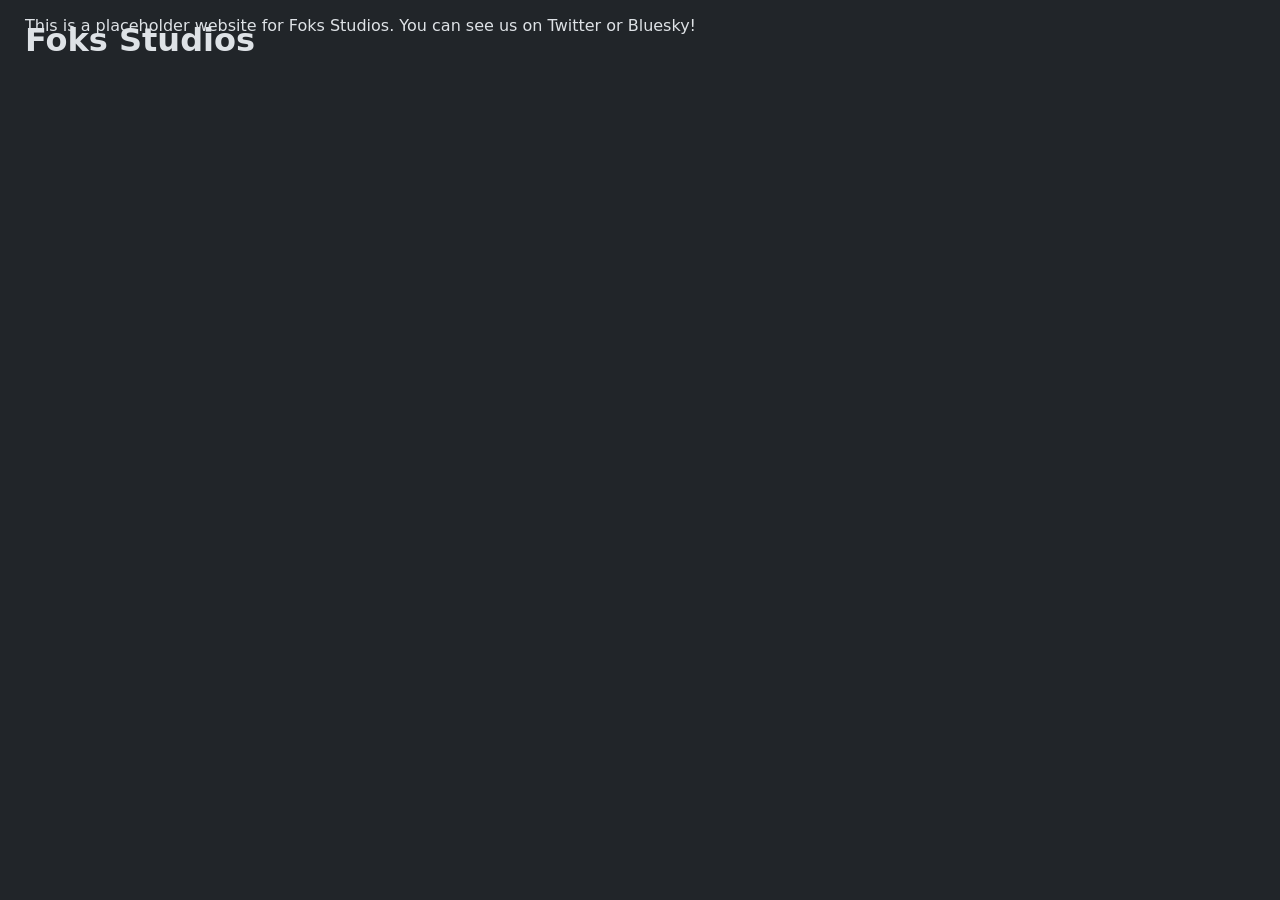
==== commit 1d1ed172: "Add files via upload" ====
--- a/index.html
+++ b/index.html
@@ -1,5 +1,5 @@
-<!DOCTYPE html><html lang="en" data-ws-project="863a85c8-828c-4c00-837d-26457725fa12" data-ws-version="41" data-ws-last-published="2026-09-18T02:22:49.132Z"><head><link rel="stylesheet" type="text/css" href="/assets/static/app_generated_index-6937cd5a.Dm-OqOO8.css"><meta charSet="UTF-8"/><meta name="viewport" content="width=device-width,initial-scale=1"/><meta property="og:url" content="https://url/"/><meta property="og:title" content="Foks Studios"/><meta property="og:type" content="website"/><meta property="og:site_name" content="Foks Studios"/><meta property="og:image" content="/assets/craft-cover_6-d_66BVRzqkO3HYxEpa7.png"/><meta property="twitter:card" content="summary_large_image"/><title>Foks Studios</title><script type="application/ld+json">{
+<!DOCTYPE html><html lang="en" data-ws-project="863a85c8-828c-4c00-837d-26457725fa12" data-ws-version="42" data-ws-last-published="2026-09-18T02:26:11.425Z"><head><link rel="stylesheet" type="text/css" href="/assets/static/app_generated_index-6937cd5a.DqLUcKg4.css"><meta charSet="UTF-8"/><meta name="viewport" content="width=device-width,initial-scale=1"/><meta property="og:url" content="https://url/"/><meta property="og:title" content="Foks Studios"/><meta property="og:type" content="website"/><meta property="og:site_name" content="Foks Studios"/><meta property="og:image" content="/assets/craft-cover_6-d_66BVRzqkO3HYxEpa7.png"/><meta property="twitter:card" content="summary_large_image"/><title>Foks Studios</title><script type="application/ld+json">{
   "@context": "https://schema.org",
   "@type": "WebSite",
   "name": "Foks Studios"
-}</script></head><body class="w-body"><h1 class="w-element c1y6imu0 cjqo3r0 c1homu4j">Foks Studios</h1><a href="https://webstudio.is/?via=badge" target="_blank" class="w-element csru8nn c1mb8swa c1qqyhy5 c1qyy4dh ct02u4h cjqo3r0 co75lnx c7f1npl c10yh23j c1sjzfnm c1ngdwug csxsvt6 c393lej cmm8ti9 c17xbrdu cifio cy1haag c1nk3tgl c1tby39 c1wcb3xr cze564a c15plmkp c135vpv5 c119suh8 cujxabw c142603 c1o3pxpk c1qc49wt"><div class="w-html-embed cauqto8 cs09067 c10l6bx clv8gve"><svg xmlns="http://www.w3.org/2000/svg" fill="currentColor" viewBox="0 0 16 16" width="100%" height="100%" style="display: block;"><path fill-rule="evenodd" d="m12.32 12.416 2.62-8.085a1.205 1.205 0 1 0-2.292-.746l-2.62 8.084a1.205 1.205 0 1 0 2.292.747Z" clip-rule="evenodd"/><path fill-rule="evenodd" d="M8 7.624c.297 0 .517.175.704.394.207.243.373.545.514.866.634 1.44.753 3.241.753 3.241a1.206 1.206 0 0 0 1.285 1.122 1.207 1.207 0 0 0 1.12-1.287s-.16-2.25-.952-4.05C10.744 6.364 9.594 5.208 8 5.208c-1.594 0-2.744 1.156-3.424 2.7-.792 1.8-.951 4.05-.951 4.05a1.207 1.207 0 0 0 1.12 1.288 1.206 1.206 0 0 0 1.284-1.122s.119-1.8.753-3.24a3.52 3.52 0 0 1 .514-.867c.187-.22.406-.394.704-.394Z" clip-rule="evenodd"/><path fill-rule="evenodd" d="M5.973 11.669 3.352 3.585a1.205 1.205 0 1 0-2.293.746l2.622 8.084a1.205 1.205 0 1 0 2.292-.746Z" clip-rule="evenodd"/></svg></div><div class="w-element">Built with Webstudio</div></a><div class="w-element"></div><div style="display:contents"><div style="display:contents"><p class="w-element c6fc2cy c19ee220">This is a placeholder website for Foks Studios. You can see us on Twitter or Bluesky!</p></div></div><script id="vike_pageContext" type="application/json">{"_urlRewrite":null,"pageId":"/pages/index","routeParams":{},"data":{"url":"https://url/","system":{"params":{},"search":{},"origin":"https://url","pathname":"/"},"resources":{},"pageMeta":{"title":"Foks Studios","description":"!undefined","excludePageFromSearch":false,"language":"!undefined","socialImageAssetName":"craft-cover_6-d_66BVRzqkO3HYxEpa7.png","socialImageUrl":"!undefined","status":"!undefined","redirect":"!undefined","content":"!undefined","custom":[]}}}</script><script id="vike_globalContext" type="application/json">{}</script><script src="/assets/entries/entry-server-routing.3AOaxwv3.js" type="module" async></script><link rel="modulepreload" href="/assets/entries/pages_index.DOuZJDHO.js" as="script" type="text/javascript"><link rel="modulepreload" href="/assets/chunks/chunk-CN6bZqFO.js" as="script" type="text/javascript"></body></html>+}</script></head><body class="w-body"><h1 class="w-element c1y6imu0 cjqo3r0 c1homu4j">Foks Studios</h1><div class="w-element"></div><div style="display:contents"><div style="display:contents"><p class="w-element c6fc2cy c19ee220">This is a placeholder website for Foks Studios. You can see us on Twitter or Bluesky!</p></div></div><script id="vike_pageContext" type="application/json">{"_urlRewrite":null,"pageId":"/pages/index","routeParams":{},"data":{"url":"https://url/","system":{"params":{},"search":{},"origin":"https://url","pathname":"/"},"resources":{},"pageMeta":{"title":"Foks Studios","description":"!undefined","excludePageFromSearch":false,"language":"!undefined","socialImageAssetName":"craft-cover_6-d_66BVRzqkO3HYxEpa7.png","socialImageUrl":"!undefined","status":"!undefined","redirect":"!undefined","content":"!undefined","custom":[]}}}</script><script id="vike_globalContext" type="application/json">{}</script><script src="/assets/entries/entry-server-routing.Br1Hp7-S.js" type="module" async></script><link rel="modulepreload" href="/assets/entries/pages_index.Dv7JwNMn.js" as="script" type="text/javascript"><link rel="modulepreload" href="/assets/chunks/chunk-Bsavid5X.js" as="script" type="text/javascript"></body></html>
--- a/assets/static/app_generated_index-6937cd5a.DqLUcKg4.css
+++ b/assets/static/app_generated_index-6937cd5a.DqLUcKg4.css
@@ -0,0 +1 @@
+@layer presets{:root{display:grid;min-height:100%;grid-template-rows:auto;grid-template-columns:1fr;font-family:Arial,Roboto,sans-serif;font-size:16px;line-height:1.2;white-space:pre-wrap;white-space-collapse:preserve}a.w-element,div.w-element,h1.w-element,p.w-element{box-sizing:border-box}body.w-body{box-sizing:border-box;-webkit-font-smoothing:antialiased;-moz-osx-font-smoothing:grayscale;margin:0}div.w-box{box-sizing:border-box}footer.w-box{box-sizing:border-box}main.w-box{box-sizing:border-box}nav.w-box{box-sizing:border-box}section.w-box{box-sizing:border-box}a.w-link{box-sizing:border-box;display:inline-block}img.w-image{box-sizing:border-box;max-width:100%;display:block;height:auto}h1.w-heading,h2.w-heading,h3.w-heading,p.w-paragraph{box-sizing:border-box}a.w-rich-text-link{box-sizing:border-box;display:inline-block}div.w-text{box-sizing:border-box;min-height:1em}code.w-code-text{font-family:ui-monospace,SFMono-Regular,Consolas,Liberation Mono,Menlo,monospace;font-size:1em;box-sizing:border-box;display:block;padding-left:.2em;padding-right:.2em;color:var(--w-code-text-theme-color);background-color:var(--w-code-text-theme-background, rgb(238 238 238 / 1));white-space:pre-wrap;white-space-collapse:preserve}ul.w-list{box-sizing:border-box;margin-top:0;margin-bottom:10px;padding-left:40px}li.w-list-item,span.w-text-1{box-sizing:border-box}blockquote.w-blockquote{margin:0 0 10px;padding:10px 20px;border-left:5px solid rgb(226 226 226 / 1)}hr.w-separator{height:1px;color:inherit;box-sizing:border-box;background-color:gray;border-top-style:none;border-right-style:none;border-left-style:none;border-bottom-style:none}b.w-bold-text{font-weight:700;box-sizing:border-box}div.w-html-embed{display:contents;white-space:normal;white-space-collapse:collapse}}@media all{:root{--font-lineheight-00: .95;--font-lineheight-0: 1.1;--font-lineheight-1: 1.25;--font-lineheight-2: 1.375;--font-lineheight-3: 1.5;--font-lineheight-4: 1.75;--font-lineheight-5: 2;--font-letterspacing-0: -.05em;--font-letterspacing-1: .025em;--font-letterspacing-2: .05em;--font-letterspacing-3: .075em;--font-letterspacing-4: .15em;--font-letterspacing-5: .5em;--font-letterspacing-6: .75em;--font-letterspacing-7: 1em;--font-size-00: .5rem;--font-size-0: .75rem;--font-size-1: 1rem;--font-size-2: 1.1rem;--font-size-3: 1.25rem;--font-size-4: 1.5rem;--font-size-5: 2rem;--font-size-6: 2.5rem;--font-size-7: 3rem;--font-size-8: 3.5rem;--font-size-fluid-0: clamp(.75rem,2vw,1rem);--font-size-fluid-1: clamp(1rem,4vw,1.5rem);--font-size-fluid-2: clamp(1.5rem,6vw,2.5rem);--font-size-fluid-3: clamp(2rem,9vw,3.5rem);--size-000: -.5rem;--size-00: -.25rem;--size-1: .25rem;--size-2: .5rem;--size-3: 1rem;--size-4: 1.25rem;--size-5: 1.5rem;--size-6: 1.75rem;--size-7: 2rem;--size-8: 3rem;--size-9: 4rem;--size-10: 5rem;--size-11: 7.5rem;--size-12: 10rem;--size-13: 15rem;--size-14: 20rem;--size-15: 30rem;--size-px-000: -8px;--size-px-00: -4px;--size-px-1: 4px;--size-px-2: 8px;--size-px-3: 16px;--size-px-4: 20px;--size-px-5: 24px;--size-px-6: 28px;--size-px-7: 32px;--size-px-8: 48px;--size-px-9: 64px;--size-px-10: 80px;--size-px-11: 120px;--size-px-12: 160px;--size-px-13: 240px;--size-px-14: 320px;--size-px-15: 480px;--size-fluid-1: clamp(.5rem,1vw,1rem);--size-fluid-2: clamp(1rem,2vw,1.5rem);--size-fluid-3: clamp(1.5rem,3vw,2rem);--size-fluid-4: clamp(2rem,4vw,3rem);--size-fluid-5: clamp(4rem,5vw,5rem);--size-fluid-6: clamp(5rem,7vw,7.5rem);--size-fluid-7: clamp(7.5rem,10vw,10rem);--size-fluid-8: clamp(10rem,20vw,15rem);--size-fluid-9: clamp(15rem,30vw,20rem);--size-fluid-10: clamp(20rem,40vw,30rem);--size-content-1: 20ch;--size-content-2: 45ch;--size-content-3: 60ch;--size-header-1: 20ch;--size-header-2: 25ch;--size-header-3: 35ch;--size-xxs: 240px;--size-xs: 360px;--size-sm: 480px;--size-md: 768px;--size-lg: 1024px;--size-xl: 1440px;--size-xxl: 1920px;--size-relative-000: -.5ch;--size-relative-00: -.25ch;--size-relative-1: .25ch;--size-relative-2: .5ch;--size-relative-3: 1ch;--size-relative-4: 1.25ch;--size-relative-5: 1.5ch;--size-relative-6: 1.75ch;--size-relative-7: 2ch;--size-relative-8: 3ch;--size-relative-9: 4ch;--size-relative-10: 5ch;--size-relative-11: 7.5ch;--size-relative-12: 10ch;--size-relative-13: 15ch;--size-relative-14: 20ch;--size-relative-15: 30ch;--ease-1: cubic-bezier(.25,0,.5,1);--ease-2: cubic-bezier(.25,0,.4,1);--ease-3: cubic-bezier(.25,0,.3,1);--ease-4: cubic-bezier(.25,0,.2,1);--ease-5: cubic-bezier(.25,0,.1,1);--ease-in-1: cubic-bezier(.25,0,1,1);--ease-in-2: cubic-bezier(.5,0,1,1);--ease-in-3: cubic-bezier(.7,0,1,1);--ease-in-4: cubic-bezier(.9,0,1,1);--ease-in-5: cubic-bezier(1,0,1,1);--ease-out-1: cubic-bezier(0,0,.75,1);--ease-out-2: cubic-bezier(0,0,.5,1);--ease-out-3: cubic-bezier(0,0,.3,1);--ease-out-4: cubic-bezier(0,0,.1,1);--ease-out-5: cubic-bezier(0,0,0,1);--ease-in-out-1: cubic-bezier(.1,0,.9,1);--ease-in-out-2: cubic-bezier(.3,0,.7,1);--ease-in-out-3: cubic-bezier(.5,0,.5,1);--ease-in-out-4: cubic-bezier(.7,0,.3,1);--ease-in-out-5: cubic-bezier(.9,0,.1,1);--ease-elastic-out-1: cubic-bezier(.5,.75,.75,1.25);--ease-elastic-out-2: cubic-bezier(.5,1,.75,1.25);--ease-elastic-out-3: cubic-bezier(.5,1.25,.75,1.25);--ease-elastic-out-4: cubic-bezier(.5,1.5,.75,1.25);--ease-elastic-out-5: cubic-bezier(.5,1.75,.75,1.25);--ease-elastic-in-1: cubic-bezier(.5,-.25,.75,1);--ease-elastic-in-2: cubic-bezier(.5,-.5,.75,1);--ease-elastic-in-3: cubic-bezier(.5,-.75,.75,1);--ease-elastic-in-4: cubic-bezier(.5,-1,.75,1);--ease-elastic-in-5: cubic-bezier(.5,-1.25,.75,1);--ease-elastic-in-out-1: cubic-bezier(.5,-.1,.1,1.5);--ease-elastic-in-out-2: cubic-bezier(.5,-.3,.1,1.5);--ease-elastic-in-out-3: cubic-bezier(.5,-.5,.1,1.5);--ease-elastic-in-out-4: cubic-bezier(.5,-.7,.1,1.5);--ease-elastic-in-out-5: cubic-bezier(.5,-.9,.1,1.5);--ease-step-1: steps(2);--ease-step-2: steps(3);--ease-step-3: steps(4);--ease-step-4: steps(7);--ease-step-5: steps(10);--ease-elastic-1: var(--ease-elastic-out-1);--ease-elastic-2: var(--ease-elastic-out-2);--ease-elastic-3: var(--ease-elastic-out-3);--ease-elastic-4: var(--ease-elastic-out-4);--ease-elastic-5: var(--ease-elastic-out-5);--ease-squish-1: var(--ease-elastic-in-out-1);--ease-squish-2: var(--ease-elastic-in-out-2);--ease-squish-3: var(--ease-elastic-in-out-3);--ease-squish-4: var(--ease-elastic-in-out-4);--ease-squish-5: var(--ease-elastic-in-out-5);--ease-spring-1: linear(0,.006,.025 2.8%,.101 6.1%,.539 18.9%,.721 25.3%,.849 31.5%,.937 38.1%,.968 41.8%,.991 45.7%,1.006 50.1%,1.015 55%,1.017 63.9%,1.001);--ease-spring-2: linear(0,.007,.029 2.2%,.118 4.7%,.625 14.4%,.826 19%,.902,.962,1.008 26.1%,1.041 28.7%,1.064 32.1%,1.07 36%,1.061 40.5%,1.015 53.4%,.999 61.6%,.995 71.2%,1);--ease-spring-3: linear(0,.009,.035 2.1%,.141 4.4%,.723 12.9%,.938 16.7%,1.017,1.077,1.121,1.149 24.3%,1.159,1.163,1.161,1.154 29.9%,1.129 32.8%,1.051 39.6%,1.017 43.1%,.991,.977 51%,.974 53.8%,.975 57.1%,.997 69.8%,1.003 76.9%,1);--ease-spring-4: linear(0,.009,.037 1.7%,.153 3.6%,.776 10.3%,1.001,1.142 16%,1.185,1.209 19%,1.215 19.9% 20.8%,1.199,1.165 25%,1.056 30.3%,1.008 33%,.973,.955 39.2%,.953 41.1%,.957 43.3%,.998 53.3%,1.009 59.1% 63.7%,.998 78.9%,1);--ease-spring-5: linear(0,.01,.04 1.6%,.161 3.3%,.816 9.4%,1.046,1.189 14.4%,1.231,1.254 17%,1.259,1.257 18.6%,1.236,1.194 22.3%,1.057 27%,.999 29.4%,.955 32.1%,.942,.935 34.9%,.933,.939 38.4%,1 47.3%,1.011,1.017 52.6%,1.016 56.4%,1 65.2%,.996 70.2%,1.001 87.2%,1);--ease-bounce-1: linear(0,.004,.016,.035,.063,.098,.141,.191,.25,.316,.391 36.8%,.563,.766,1 58.8%,.946,.908 69.1%,.895,.885,.879,.878,.879,.885,.895,.908 89.7%,.946,1);--ease-bounce-2: linear(0,.004,.016,.035,.063,.098,.141 15.1%,.25,.391,.562,.765,1,.892 45.2%,.849,.815,.788,.769,.757,.753,.757,.769,.788,.815,.85,.892 75.2%,1 80.2%,.973,.954,.943,.939,.943,.954,.973,1);--ease-bounce-3: linear(0,.004,.016,.035,.062,.098,.141 11.4%,.25,.39,.562,.764,1 30.3%,.847 34.8%,.787,.737,.699,.672,.655,.65,.656,.672,.699,.738,.787,.847 61.7%,1 66.2%,.946,.908,.885 74.2%,.879,.878,.879,.885 79.5%,.908,.946,1 87.4%,.981,.968,.96,.957,.96,.968,.981,1);--ease-bounce-4: linear(0,.004,.016 3%,.062,.141,.25,.391,.562 18.2%,1 24.3%,.81,.676 32.3%,.629,.595,.575,.568,.575,.595,.629,.676 48.2%,.811,1 56.2%,.918,.86,.825,.814,.825,.86,.918,1 77.2%,.94 80.6%,.925,.92,.925,.94 87.5%,1 90.9%,.974,.965,.974,1);--ease-bounce-5: linear(0,.004,.016 2.5%,.063,.141,.25 10.1%,.562,1 20.2%,.783,.627,.534 30.9%,.511,.503,.511,.534 38%,.627,.782,1 48.7%,.892,.815,.769 56.3%,.757,.753,.757,.769 61.3%,.815,.892,1 68.8%,.908 72.4%,.885,.878,.885,.908 79.4%,1 83%,.954 85.5%,.943,.939,.943,.954 90.5%,1 93%,.977,.97,.977,1);--layer-1: 1;--layer-2: 2;--layer-3: 3;--layer-4: 4;--layer-5: 5;--layer-important: 2147483647;--shadow-color: 220 3% 15%;--shadow-strength: 1%;--inner-shadow-highlight: inset 0-.5px 0 0#fff,inset 0 .5px 0 0 rgba(0,0,0,.067);--shadow-1: 0 1px 2px -1px hsl(var(--shadow-color)/calc(var(--shadow-strength) + 9%));--shadow-2: 0 3px 5px -2px hsl(var(--shadow-color)/calc(var(--shadow-strength) + 3%)),0 7px 14px -5px hsl(var(--shadow-color)/calc(var(--shadow-strength) + 5%));--shadow-3: 0 -1px 3px 0 hsl(var(--shadow-color)/calc(var(--shadow-strength) + 2%)),0 1px 2px -5px hsl(var(--shadow-color)/calc(var(--shadow-strength) + 2%)),0 2px 5px -5px hsl(var(--shadow-color)/calc(var(--shadow-strength) + 4%)),0 4px 12px -5px hsl(var(--shadow-color)/calc(var(--shadow-strength) + 5%)),0 12px 15px -5px hsl(var(--shadow-color)/calc(var(--shadow-strength) + 7%));--shadow-4: 0 -2px 5px 0 hsl(var(--shadow-color)/calc(var(--shadow-strength) + 2%)),0 1px 1px -2px hsl(var(--shadow-color)/calc(var(--shadow-strength) + 3%)),0 2px 2px -2px hsl(var(--shadow-color)/calc(var(--shadow-strength) + 3%)),0 5px 5px -2px hsl(var(--shadow-color)/calc(var(--shadow-strength) + 4%)),0 9px 9px -2px hsl(var(--shadow-color)/calc(var(--shadow-strength) + 5%)),0 16px 16px -2px hsl(var(--shadow-color)/calc(var(--shadow-strength) + 6%));--shadow-5: 0 -1px 2px 0 hsl(var(--shadow-color)/calc(var(--shadow-strength) + 2%)),0 2px 1px -2px hsl(var(--shadow-color)/calc(var(--shadow-strength) + 3%)),0 5px 5px -2px hsl(var(--shadow-color)/calc(var(--shadow-strength) + 3%)),0 10px 10px -2px hsl(var(--shadow-color)/calc(var(--shadow-strength) + 4%)),0 20px 20px -2px hsl(var(--shadow-color)/calc(var(--shadow-strength) + 5%)),0 40px 40px -2px hsl(var(--shadow-color)/calc(var(--shadow-strength) + 7%));--shadow-6: 0 -1px 2px 0 hsl(var(--shadow-color)/calc(var(--shadow-strength) + 2%)),0 3px 2px -2px hsl(var(--shadow-color)/calc(var(--shadow-strength) + 3%)),0 7px 5px -2px hsl(var(--shadow-color)/calc(var(--shadow-strength) + 3%)),0 12px 10px -2px hsl(var(--shadow-color)/calc(var(--shadow-strength) + 4%)),0 22px 18px -2px hsl(var(--shadow-color)/calc(var(--shadow-strength) + 5%)),0 41px 33px -2px hsl(var(--shadow-color)/calc(var(--shadow-strength) + 6%)),0 100px 80px -2px hsl(var(--shadow-color)/calc(var(--shadow-strength) + 7%));--inner-shadow-0: inset 0 0 0 1px hsl(var(--shadow-color)/calc(var(--shadow-strength) + 9%));--inner-shadow-1: inset 0 1px 2px 0 hsl(var(--shadow-color)/calc(var(--shadow-strength) + 9%)),var(--inner-shadow-highlight);--inner-shadow-2: inset 0 1px 4px 0 hsl(var(--shadow-color)/calc(var(--shadow-strength) + 9%)),var(--inner-shadow-highlight);--inner-shadow-3: inset 0 2px 8px 0 hsl(var(--shadow-color)/calc(var(--shadow-strength) + 9%)),var(--inner-shadow-highlight);--inner-shadow-4: inset 0 2px 14px 0 hsl(var(--shadow-color)/calc(var(--shadow-strength) + 9%)),var(--inner-shadow-highlight);--ratio-square: 1;--ratio-landscape: 4/3;--ratio-portrait: 3/4;--ratio-widescreen: 16/9;--ratio-ultrawide: 18/5;--ratio-golden: 1.618/1;--gray-0: rgb(248 249 250 / 1);--gray-1: rgb(241 243 245 / 1);--gray-2: rgb(233 236 239 / 1);--gray-3: rgb(222 226 230 / 1);--gray-4: rgb(206 212 218 / 1);--gray-5: rgb(173 181 189 / 1);--gray-6: rgb(134 142 150 / 1);--gray-7: rgb(73 80 87 / 1);--gray-8: rgb(52 58 64 / 1);--gray-9: rgb(33 37 41 / 1);--gray-10: rgb(22 25 29 / 1);--gray-11: rgb(13 15 18 / 1);--gray-12: rgb(3 5 7 / 1);--stone-0: rgb(248 250 251 / 1);--stone-1: rgb(242 244 246 / 1);--stone-2: rgb(235 237 239 / 1);--stone-3: rgb(224 228 229 / 1);--stone-4: rgb(209 214 216 / 1);--stone-5: rgb(177 182 185 / 1);--stone-6: rgb(151 155 157 / 1);--stone-7: rgb(126 130 130 / 1);--stone-8: rgb(102 105 104 / 1);--stone-9: rgb(80 81 79 / 1);--stone-10: rgb(58 58 55 / 1);--stone-11: rgb(37 37 33 / 1);--stone-12: rgb(18 18 16 / 1);--red-0: rgb(255 245 245 / 1);--red-1: rgb(255 227 227 / 1);--red-2: rgb(255 201 201 / 1);--red-3: rgb(255 168 168 / 1);--red-4: rgb(255 135 135 / 1);--red-5: rgb(255 107 107 / 1);--red-6: rgb(250 82 82 / 1);--red-7: rgb(240 62 62 / 1);--red-8: rgb(224 49 49 / 1);--red-9: rgb(201 42 42 / 1);--red-10: rgb(176 37 37 / 1);--red-11: rgb(150 32 32 / 1);--red-12: rgb(125 26 26 / 1);--pink-0: rgb(255 240 246 / 1);--pink-1: rgb(255 222 235 / 1);--pink-2: rgb(252 194 215 / 1);--pink-3: rgb(250 162 193 / 1);--pink-4: rgb(247 131 172 / 1);--pink-5: rgb(240 101 149 / 1);--pink-6: rgb(230 73 128 / 1);--pink-7: rgb(214 51 108 / 1);--pink-8: rgb(194 37 92 / 1);--pink-9: rgb(166 30 77 / 1);--pink-10: rgb(140 25 65 / 1);--pink-11: rgb(115 21 54 / 1);--pink-12: rgb(89 16 42 / 1);--purple-0: rgb(248 240 252 / 1);--purple-1: rgb(243 217 250 / 1);--purple-2: rgb(238 190 250 / 1);--purple-3: rgb(229 153 247 / 1);--purple-4: rgb(218 119 242 / 1);--purple-5: rgb(204 93 232 / 1);--purple-6: rgb(190 75 219 / 1);--purple-7: rgb(174 62 201 / 1);--purple-8: rgb(156 54 181 / 1);--purple-9: rgb(134 46 156 / 1);--purple-10: rgb(112 38 130 / 1);--purple-11: rgb(90 30 105 / 1);--purple-12: rgb(68 23 79 / 1);--violet-0: rgb(243 240 255 / 1);--violet-1: rgb(229 219 255 / 1);--violet-2: rgb(208 191 255 / 1);--violet-3: rgb(177 151 252 / 1);--violet-4: rgb(151 117 250 / 1);--violet-5: rgb(132 94 247 / 1);--violet-6: rgb(121 80 242 / 1);--violet-7: rgb(112 72 232 / 1);--violet-8: rgb(103 65 217 / 1);--violet-9: rgb(95 61 196 / 1);--violet-10: rgb(82 53 171 / 1);--violet-11: rgb(70 45 145 / 1);--violet-12: rgb(58 37 120 / 1);--indigo-0: rgb(237 242 255 / 1);--indigo-1: rgb(219 228 255 / 1);--indigo-2: rgb(186 200 255 / 1);--indigo-3: rgb(145 167 255 / 1);--indigo-4: rgb(116 143 252 / 1);--indigo-5: rgb(92 124 250 / 1);--indigo-6: rgb(76 110 245 / 1);--indigo-7: rgb(66 99 235 / 1);--indigo-8: rgb(59 91 219 / 1);--indigo-9: rgb(54 79 199 / 1);--indigo-10: rgb(47 68 173 / 1);--indigo-11: rgb(40 58 148 / 1);--indigo-12: rgb(33 48 122 / 1);--blue-0: rgb(231 245 255 / 1);--blue-1: rgb(208 235 255 / 1);--blue-2: rgb(165 216 255 / 1);--blue-3: rgb(116 192 252 / 1);--blue-4: rgb(77 171 247 / 1);--blue-5: rgb(51 154 240 / 1);--blue-6: rgb(34 139 230 / 1);--blue-7: rgb(28 126 214 / 1);--blue-8: rgb(25 113 194 / 1);--blue-9: rgb(24 100 171 / 1);--blue-10: rgb(20 85 145 / 1);--blue-11: rgb(17 70 120 / 1);--blue-12: rgb(13 55 94 / 1);--cyan-0: rgb(227 250 252 / 1);--cyan-1: rgb(197 246 250 / 1);--cyan-2: rgb(153 233 242 / 1);--cyan-3: rgb(102 217 232 / 1);--cyan-4: rgb(59 201 219 / 1);--cyan-5: rgb(34 184 207 / 1);--cyan-6: rgb(21 170 191 / 1);--cyan-7: rgb(16 152 173 / 1);--cyan-8: rgb(12 133 153 / 1);--cyan-9: rgb(11 114 133 / 1);--cyan-10: rgb(9 92 107 / 1);--cyan-11: rgb(7 70 82 / 1);--cyan-12: rgb(5 48 56 / 1);--teal-0: rgb(230 252 245 / 1);--teal-1: rgb(195 250 232 / 1);--teal-2: rgb(150 242 215 / 1);--teal-3: rgb(99 230 190 / 1);--teal-4: rgb(56 217 169 / 1);--teal-5: rgb(32 201 151 / 1);--teal-6: rgb(18 184 134 / 1);--teal-7: rgb(12 166 120 / 1);--teal-8: rgb(9 146 104 / 1);--teal-9: rgb(8 127 91 / 1);--teal-10: rgb(6 102 73 / 1);--teal-11: rgb(5 77 55 / 1);--teal-12: rgb(3 51 37 / 1);--green-0: rgb(235 251 238 / 1);--green-1: rgb(211 249 216 / 1);--green-2: rgb(178 242 187 / 1);--green-3: rgb(140 233 154 / 1);--green-4: rgb(105 219 124 / 1);--green-5: rgb(81 207 102 / 1);--green-6: rgb(64 192 87 / 1);--green-7: rgb(55 178 77 / 1);--green-8: rgb(47 158 68 / 1);--green-9: rgb(43 138 62 / 1);--green-10: rgb(35 112 50 / 1);--green-11: rgb(27 87 39 / 1);--green-12: rgb(19 61 27 / 1);--lime-0: rgb(244 252 227 / 1);--lime-1: rgb(233 250 200 / 1);--lime-2: rgb(216 245 162 / 1);--lime-3: rgb(192 235 117 / 1);--lime-4: rgb(169 227 75 / 1);--lime-5: rgb(148 216 45 / 1);--lime-6: rgb(130 201 30 / 1);--lime-7: rgb(116 184 22 / 1);--lime-8: rgb(102 168 15 / 1);--lime-9: rgb(92 148 13 / 1);--lime-10: rgb(76 122 11 / 1);--lime-11: rgb(60 97 9 / 1);--lime-12: rgb(44 71 6 / 1);--yellow-0: rgb(255 249 219 / 1);--yellow-1: rgb(255 243 191 / 1);--yellow-2: rgb(255 236 153 / 1);--yellow-3: rgb(255 224 102 / 1);--yellow-4: rgb(255 212 59 / 1);--yellow-5: rgb(252 196 25 / 1);--yellow-6: rgb(250 176 5 / 1);--yellow-7: rgb(245 159 0 / 1);--yellow-8: rgb(240 140 0 / 1);--yellow-9: rgb(230 119 0 / 1);--yellow-10: rgb(179 92 0 / 1);--yellow-11: rgb(128 66 0 / 1);--yellow-12: rgb(102 53 0 / 1);--orange-0: rgb(255 244 230 / 1);--orange-1: rgb(255 232 204 / 1);--orange-2: rgb(255 216 168 / 1);--orange-3: rgb(255 192 120 / 1);--orange-4: rgb(255 169 77 / 1);--orange-5: rgb(255 146 43 / 1);--orange-6: rgb(253 126 20 / 1);--orange-7: rgb(247 103 7 / 1);--orange-8: rgb(232 89 12 / 1);--orange-9: rgb(217 72 15 / 1);--orange-10: rgb(191 64 13 / 1);--orange-11: rgb(153 51 11 / 1);--orange-12: rgb(128 43 9 / 1);--choco-0: rgb(255 248 220 / 1);--choco-1: rgb(252 225 188 / 1);--choco-2: rgb(247 202 158 / 1);--choco-3: rgb(241 178 128 / 1);--choco-4: rgb(233 155 98 / 1);--choco-5: rgb(223 133 69 / 1);--choco-6: rgb(212 110 37 / 1);--choco-7: rgb(189 95 27 / 1);--choco-8: rgb(164 81 23 / 1);--choco-9: rgb(138 69 19 / 1);--choco-10: rgb(112 58 19 / 1);--choco-11: rgb(87 47 18 / 1);--choco-12: rgb(61 33 13 / 1);--brown-0: rgb(250 244 235 / 1);--brown-1: rgb(237 224 209 / 1);--brown-2: rgb(224 202 183 / 1);--brown-3: rgb(211 183 158 / 1);--brown-4: rgb(197 162 133 / 1);--brown-5: rgb(183 143 109 / 1);--brown-6: rgb(168 124 86 / 1);--brown-7: rgb(149 107 71 / 1);--brown-8: rgb(130 91 58 / 1);--brown-9: rgb(111 75 45 / 1);--brown-10: rgb(94 58 33 / 1);--brown-11: rgb(78 43 21 / 1);--brown-12: rgb(66 36 18 / 1);--sand-0: rgb(248 250 251 / 1);--sand-1: rgb(230 228 220 / 1);--sand-2: rgb(213 207 189 / 1);--sand-3: rgb(194 185 160 / 1);--sand-4: rgb(174 165 140 / 1);--sand-5: rgb(154 145 120 / 1);--sand-6: rgb(134 124 101 / 1);--sand-7: rgb(115 106 83 / 1);--sand-8: rgb(95 87 70 / 1);--sand-9: rgb(75 70 57 / 1);--sand-10: rgb(56 53 45 / 1);--sand-11: rgb(37 37 33 / 1);--sand-12: rgb(18 18 16 / 1);--camo-0: rgb(249 251 231 / 1);--camo-1: rgb(232 237 156 / 1);--camo-2: rgb(210 223 78 / 1);--camo-3: rgb(194 206 52 / 1);--camo-4: rgb(181 187 46 / 1);--camo-5: rgb(167 168 39 / 1);--camo-6: rgb(153 150 33 / 1);--camo-7: rgb(140 133 28 / 1);--camo-8: rgb(126 116 22 / 1);--camo-9: rgb(109 100 20 / 1);--camo-10: rgb(93 84 17 / 1);--camo-11: rgb(77 70 14 / 1);--camo-12: rgb(54 48 10 / 1);--jungle-0: rgb(236 254 176 / 1);--jungle-1: rgb(222 243 154 / 1);--jungle-2: rgb(208 232 132 / 1);--jungle-3: rgb(194 221 110 / 1);--jungle-4: rgb(181 209 91 / 1);--jungle-5: rgb(168 198 72 / 1);--jungle-6: rgb(155 187 54 / 1);--jungle-7: rgb(143 176 36 / 1);--jungle-8: rgb(132 165 19 / 1);--jungle-9: rgb(122 153 8 / 1);--jungle-10: rgb(101 128 6 / 1);--jungle-11: rgb(81 102 5 / 1);--jungle-12: rgb(61 77 4 / 1);--gradient-1: linear-gradient(to bottom right,#1f005c,#5b0060,#870160,#ac255e,#ca485c,#e16b5c,#f39060,#ffb56b);--gradient-2: linear-gradient(to bottom right,#48005c,#8300e2,#a269ff);--gradient-3: radial-gradient(circle at top right,#0ff,rgba(0,255,255,0)),radial-gradient(circle at bottom left,#ff1492,rgba(255,20,146,0));--gradient-4: linear-gradient(to bottom right,#00f5a0,#00d9f5);--gradient-5: conic-gradient(from -270deg at 75% 110%,#f0f,#fffaf0);--gradient-6: conic-gradient(from -90deg at top left,#000,#fff);--gradient-7: linear-gradient(to bottom right,#72c6ef,#004e8f);--gradient-8: conic-gradient(from 90deg at 50% 0%,#111,50%,#222,#111);--gradient-9: conic-gradient(from .5turn at bottom center,#add8e6,#fff);--gradient-10: conic-gradient(from 90deg at 40% -25%,gold,#f79d03,#ee6907,#e6390a,#de0d0d,#d61039,#cf1261,#c71585,#cf1261,#d61039,#de0d0d,#ee6907,#f79d03,gold,gold,gold);--gradient-11: conic-gradient(at bottom left,#ff1493,cyan);--gradient-12: conic-gradient(from 90deg at 25% -10%,#ff4500,#d3f340,#7bee85,#afeeee,#7bee85);--gradient-13: radial-gradient(circle at 50% 200%,#000142,#3b0083,#b300c3,#ff059f,#ff4661,#ffad86,#fff3c7);--gradient-14: conic-gradient(at top right,lime,cyan);--gradient-15: linear-gradient(to bottom right,#c7d2fe,#fecaca,#fef3c7);--gradient-16: radial-gradient(circle at 50% -250%,#374151,#111827,#000);--gradient-17: conic-gradient(from -90deg at 50% -25%,blue,#8a2be2);--gradient-18: linear-gradient(0deg,rgba(255,0,0,.8),rgba(255,0,0,0) 75%),linear-gradient(60deg,rgba(255,255,0,.8),rgba(255,255,0,0) 75%),linear-gradient(120deg,rgba(0,255,0,.8),rgba(0,255,0,0) 75%),linear-gradient(180deg,rgba(0,255,255,.8),rgba(0,255,255,0) 75%),linear-gradient(240deg,rgba(0,0,255,.8),rgba(0,0,255,0) 75%),linear-gradient(300deg,rgba(255,0,255,.8),rgba(255,0,255,0) 75%);--gradient-19: linear-gradient(to bottom right,#ffe259,#ffa751);--gradient-20: conic-gradient(from -135deg at -10%center,orange,#ff7715,#ff522a,#ff3f47,#ff5482,#ff69b4);--gradient-21: conic-gradient(from -90deg at 25% 115%,red,#f06,#f0c,#c0f,#60f,#00f,#00f,#00f,#00f);--gradient-22: linear-gradient(to bottom right,#acb6e5,#86fde8);--gradient-23: linear-gradient(to bottom right,#536976,#292e49);--gradient-24: conic-gradient(from .5turn at 0% 0%,#00c476,10%,#82b0ff,90%,#00c476);--gradient-25: conic-gradient(at 125% 50%,#b78cf7,#ff7c94,#ffcf0d,#ff7c94,#b78cf7);--gradient-26: linear-gradient(to bottom right,#9796f0,#fbc7d4);--gradient-27: conic-gradient(from .5turn at bottom left,#ff1493,#639);--gradient-28: conic-gradient(from -90deg at 50% 105%,#fff,orchid);--gradient-29: radial-gradient(circle at top right,#bfb3ff,rgba(191,179,255,0)),radial-gradient(circle at bottom left,#86acf9,rgba(134,172,249,0));--gradient-30: radial-gradient(circle at top right,#00ff80,rgba(0,255,128,0)),radial-gradient(circle at bottom left,#adffd6,rgba(173,255,214,0));--noise-1: url("data:image/svg+xml;charset=utf-8,%3Csvg viewBox='0 0 200 200' xmlns='http://www.w3.org/2000/svg'%3E%3Cfilter id='a'%3E%3CfeTurbulence type='fractalNoise' baseFrequency='.005' numOctaves='2' stitchTiles='stitch'/%3E%3C/filter%3E%3Crect width='100%25' height='100%25' filter='url(%23a)'/%3E%3C/svg%3E");--noise-2: url("data:image/svg+xml;charset=utf-8,%3Csvg viewBox='0 0 300 300' xmlns='http://www.w3.org/2000/svg'%3E%3Cfilter id='a'%3E%3CfeTurbulence type='fractalNoise' baseFrequency='.05' stitchTiles='stitch'/%3E%3C/filter%3E%3Crect width='100%25' height='100%25' filter='url(%23a)'/%3E%3C/svg%3E");--noise-3: url("data:image/svg+xml;charset=utf-8,%3Csvg viewBox='0 0 1024 1024' xmlns='http://www.w3.org/2000/svg'%3E%3Cfilter id='a'%3E%3CfeTurbulence type='fractalNoise' baseFrequency='.25' stitchTiles='stitch'/%3E%3C/filter%3E%3Crect width='100%25' height='100%25' filter='url(%23a)'/%3E%3C/svg%3E");--noise-4: url("data:image/svg+xml;charset=utf-8,%3Csvg viewBox='0 0 2056 2056' xmlns='http://www.w3.org/2000/svg'%3E%3Cfilter id='a'%3E%3CfeTurbulence type='fractalNoise' baseFrequency='.5' stitchTiles='stitch'/%3E%3C/filter%3E%3Crect width='100%25' height='100%25' filter='url(%23a)'/%3E%3C/svg%3E");--noise-5: url("data:image/svg+xml;charset=utf-8,%3Csvg viewBox='0 0 2056 2056' xmlns='http://www.w3.org/2000/svg'%3E%3Cfilter id='a'%3E%3CfeTurbulence type='fractalNoise' baseFrequency='.75' stitchTiles='stitch'/%3E%3C/filter%3E%3Crect width='100%25' height='100%25' filter='url(%23a)'/%3E%3C/svg%3E");--noise-filter-1: contrast(300%) brightness(100%);--noise-filter-2: contrast(200%) brightness(150%);--noise-filter-3: contrast(200%) brightness(250%);--noise-filter-4: contrast(200%) brightness(500%);--noise-filter-5: contrast(200%) brightness(1000%);--border-size-1: 1px;--border-size-2: 2px;--border-size-3: 5px;--border-size-4: 10px;--border-size-5: 25px;--radius-1: 2px;--radius-2: 5px;--radius-3: 1rem;--radius-4: 2rem;--radius-5: 4rem;--radius-6: 8rem;--radius-round: 100000px;--radius-conditional-1: clamp(0px, calc(100vw - 100%) * 1e5,var(--radius-1));--radius-conditional-2: clamp(0px, calc(100vw - 100%) * 1e5,var(--radius-2));--radius-conditional-3: clamp(0px, calc(100vw - 100%) * 1e5,var(--radius-3));--radius-conditional-4: clamp(0px, calc(100vw - 100%) * 1e5,var(--radius-4));--radius-conditional-5: clamp(0px, calc(100vw - 100%) * 1e5,var(--radius-5));--radius-conditional-6: clamp(0px, calc(100vw - 100%) * 1e5,var(--radius-6));background-color:var(--background-primary, rgb(13 15 18 / 1));color:var(--foreground-primary, rgb(241 243 245 / 1));--focus-color: var(--foreground-accent, rgb(34 139 230 / 1));--focus-width: 1px;--focus-offset: 0;--duration-default: .2s;--easing-default: var(--ease-out-3);--gap-xs: var(--size-2);--gap-s: var(--size-fluid-2);--gap-m: var(--size-fluid-5);--gap-l: var(--size-fluid-7);--foreground-primary: var(--gray-3);--foreground-secondary: var(--background-primary, rgb(22 25 29 / 1));--foreground-accent: var(--blue-5);--foreground-muted: var(--gray-5, rgb(173 181 189 / 1));--foreground-border: var(--gray-7);--background-primary: var(--gray-9);--background-secondary: var(--gray-8, rgb(52 58 64 / 1));--background-accent: var(--gray-3);--background-card: var(--background-secondary, rgb(52 58 64 / 1));font-family:system-ui,sans-serif;--spacing-default: var(--size-fluid-3) }.c1357293{margin-right:auto}.c9jnjeu{margin-left:auto}.c1myzjic{padding-left:var(--spacing-default)}.ckmmjuv{padding-right:var(--spacing-default)}.czr2pxy{width:100%}.c155uc7w{max-width:var(--size-lg, 1024px)}.cry9bxc{display:flex}.c1lfjoq7{flex-direction:column}.c1s46o9r{column-gap:var(--gap-m)}.cdczzub{row-gap:var(--gap-m)}.cna0hdz{padding-top:var(--size-fluid-6)}.c1mzb2kd{padding-bottom:var(--size-fluid-6)}.c1md20bl{column-gap:var(--gap-xs, .5rem)}.c1e892th{row-gap:var(--gap-xs, .5rem)}.c1qyy4dh{align-items:center}.ct02u4h{justify-content:center}.c11ykhog{column-gap:var(--size-fluid-6)}.c1kt5iwx{row-gap:var(--size-fluid-6)}.c1z0l37u{column-gap:var(--gap-s, clamp(1rem,2vw,1.5rem))}.c1ml0hr7{row-gap:var(--gap-s, clamp(1rem,2vw,1.5rem))}.cbmc0x9{padding-top:var(--size-9)}.c11nr3ex{font-size:var(--font-size-fluid-3)}.c11dowh9{font-weight:700}.c32myit{margin-top:0}.cwrra4i{margin-bottom:0}.cz5g8eb{max-width:var(--size-content-3)}.c1nkzcyu{font-size:var(--font-size-3)}.chbermr{color:var(--foreground-accent, rgb(34 139 230 / 1))}.cld4m44{display:inline}.cl60rel:focus-visible{outline-offset:var(--focus-offset, 0)}.czukzo6:focus-visible{outline:var(--focus-width, 1px) solid var(--focus-color, rgb(51 154 240 / 1))}.cdq89vd{column-gap:var(--size-fluid-3)}.c1tcoltv{row-gap:var(--size-fluid-3)}.c1778y6x{align-items:stretch}.c13hpgo3{background-color:#834df4}.cbvffy{padding-left:var(--size-1)}.can94pj{padding-right:var(--size-1)}.c1p3n7hw{color:var(--gray-0)}.c1qom380{text-align:center}.c1pn4vw7{border-top-left-radius:3px}.cczo11{border-top-right-radius:3px}.c1tnvyeo{border-bottom-left-radius:3px}.c1pm51o8{border-bottom-right-radius:3px}.c18tatc1{width:fit-content}.c1dxq9cf{font-size:var(--font-size-fluid-2)}.cuoke4w{font-size:var(--font-size-fluid-1)}.c160atll{font-size:var(--font-size-fluid-0)}.c1kol985{font-size:var(--font-size-0)}.copqmak{display:grid}.c1f64byh{grid-template-columns:1fr 1fr}.c1w3ahi2{column-gap:var(--size-fluid-2)}.c3zdkj3{row-gap:var(--size-fluid-2)}.c2i0393{border-top-left-radius:var(--border-size-2, 2px)}.c19evryj{border-top-right-radius:var(--border-size-2, 2px)}.cntnubm{border-bottom-left-radius:var(--border-size-2, 2px)}.c16hrg7f{border-bottom-right-radius:var(--border-size-2, 2px)}.c12vy3a5{padding-left:var(--size-relative-2, .5ch)}.cuwcd3w{padding-right:var(--size-relative-2, .5ch)}.c182r5t9{background-color:var(--background-primary, rgb(13 15 18 / 1))}.c27bbqk{border:var(--border-size-1, 1px) solid var(--foreground-border, rgb(33 37 41 / 1))}.c1i27g6s{border-top:0px solid var(--foreground-accent, rgb(34 139 230 / 1))}.cmizqo3{border-right:0px solid var(--foreground-accent, rgb(34 139 230 / 1))}.c2dc58a{border-bottom:0px solid var(--foreground-accent, rgb(34 139 230 / 1))}.cn9j8i{border-left:var(--border-size-2, 2px) solid var(--foreground-accent, rgb(34 139 230 / 1))}.c1n8jgl5{background-color:var(--background-secondary, rgb(52 58 64 / 1))}.c12n5uks{border-top-left-radius:var(--radius-3)}.csb0ifw{border-top-right-radius:var(--radius-3)}.cg5j03k{border-bottom-left-radius:var(--radius-3)}.c8od1c4{border-bottom-right-radius:var(--radius-3)}.c2keyc8{padding-top:var(--size-fluid-4)}.cnkorcr{padding-bottom:var(--size-fluid-4)}.c1fhkm63{flex-grow:1}.clv8gve{flex-shrink:0}.c1qdn8k2{border:var(--border-size-1) dashed var(--foreground-border, rgb(33 37 41 / 1))}.c16xs6ny{align-items:start}.c1wt8a7g{justify-content:start}.c133lpx4{column-gap:var(--size-3)}.c14u5o53{row-gap:var(--size-3)}.c1g7fxd7{padding:var(--size-fluid-4)}.c15cml01{flex-wrap:wrap}.c1hgnxz0{color:var(--foreground-secondary, rgb(13 15 18 / 1))}.c188j2zq{background-color:var(--background-accent, rgb(241 243 245 / 1))}.c13b531o{padding-top:var(--size-2)}.c1my01bv{padding-bottom:var(--size-2)}.c14z1eqr{padding-left:var(--size-3)}.c1ktl1y1{padding-right:var(--size-3)}.cgl7u82{border-top-left-radius:var(--radius-4)}.crlid6h{border-top-right-radius:var(--radius-4)}.caoqbwa{border-bottom-left-radius:var(--radius-4)}.c1aguln{border-bottom-right-radius:var(--radius-4)}.c135vpv5{text-decoration-line:none}.c1jw6uqv{border:var(--border-size-1) solid var(--foreground-border, rgb(33 37 41 / 1))}.c15dw1qs{color:var(--foreground-primary, rgb(241 243 245 / 1))}.c1e7helk{background-color:transparent}.ckz5c6u{border:var(--border-size-1) solid currentColor}.c9sypx0{grid-template-columns:1fr}.c1vaudkt{padding-right:var(--size-fluid-4)}.cci8rp4{padding-left:var(--size-fluid-4)}.cll3pt2{column-gap:var(--size-fluid-2, clamp(1rem,2vw,1.5rem))}.c1gy5yet{row-gap:var(--size-fluid-2, clamp(1rem,2vw,1.5rem))}.c91x88d{color:var(--foreground-muted, rgb(173 181 189 / 1))}.c1rco612{max-width:var(--size-content-3, 60ch)}.c10zkoym{column-gap:var(--gap-s)}.ct8c5y2{row-gap:var(--gap-s)}.c7rvndl{grid-column-start:1}.c2w8hv4{grid-column-end:3}.c1umavhe{padding-top:var(--size-00)}.caipwxg{padding-bottom:var(--size-00)}.c1b1clqm{color:#fff}.cir85gx{display:inline-block}.cr8yqfm{border-top-left-radius:var(--radius-2)}.c1ufwdzl{border-top-right-radius:var(--radius-2)}.c5blvcv{border-bottom-left-radius:var(--radius-2)}.cml0h3f{border-bottom-right-radius:var(--radius-2)}.c5m8ase{flex-grow:0}.c1lxiyww{flex-direction:row}.c18v2pa2{justify-content:space-between}.co39b1z{min-width:max-content}.c1sche0c{padding-top:var(--size-2, .5rem)}.c1l2989r{padding-bottom:var(--size-2, .5rem)}.cjqo3r0{position:fixed}.c1cvcmzo{top:0}.c3xzas1{left:0}.c1n6cdq4{right:0}.c1sl0nnp{z-index:var(--layer-2, 2)}.c47o47j{overflow-x:auto}.cw5izhw{overflow-y:auto}.c1oa4dlv{background-color:#e1f0ff}.cjid75y{color:#016ccc}.c16x0h2l{font-family:monospace,sans-serif}.cagnu3j{aspect-ratio:var(--ratio-square, 1)}.c1cx42qj{background-color:currentColor}.c1nj04wn{border-top-left-radius:var(--radius-round, 100000px)}.c1nitjp7{border-top-right-radius:var(--radius-round, 100000px)}.c195lvp6{border-bottom-left-radius:var(--radius-round, 100000px)}.c1hr6a6t{border-bottom-right-radius:var(--radius-round, 100000px)}.c1s9lq31{width:var(--size-12, 10rem)}.c12y6bqh{color:var(--foreground-primary)}.c6pvryr{border:var(--border-size-1) dashed currentColor}.c1bd9ep2{color:var(--foreground-secondary)}.cpp0nin{color:var(--foreground-accent)}.czt9u4x{color:var(--foreground-muted)}.cchda18{color:var(--foreground-border)}.cvgv9nf{color:var(--background-primary)}.c1llqm3g{color:var(--background-secondary)}.c1iv8y8b{color:var(--background-accent)}.cow0ixc{color:var(--background-card)}.c17o0p2u{color:var(--focus-color, )}.cf58xc1{padding:var(--size-relative-2, .5ch)}.csru8nn{display:inline-flex}.c1mb8swa{row-gap:6px}.c1qqyhy5{column-gap:6px}.co75lnx{z-index:1000}.c7f1npl{padding-top:6px}.c10yh23j{padding-right:10px}.c1sjzfnm{padding-bottom:6px}.c1ngdwug{padding-left:10px}.csxsvt6{right:16px}.c393lej{bottom:16px}.cmm8ti9{color:#fbfcfd}.c17xbrdu{font-family:system-ui,sans-serif}.cifio{font-size:12px}.cy1haag{font-weight:500}.c1nk3tgl{line-height:1}.c1tby39{border-top-left-radius:9px}.c1wcb3xr{border-top-right-radius:9px}.cze564a{border-bottom-right-radius:9px}.c15plmkp{border-bottom-left-radius:9px}.c119suh8{-webkit-background-clip:padding-box,border-box;background-clip:padding-box,border-box}.cujxabw{background-origin:padding-box,border-box}.c142603{background-image:linear-gradient(135deg,#4a4efa,#bd2fdb 66%,#ec59ce),linear-gradient(135deg,#92fddc,#7d7ffb 31.94%,#ed72fe 64.24%,#fdd791)}.c1o3pxpk{border:1px solid transparent}.c1qc49wt{white-space:nowrap}.cauqto8{display:block}.cs09067{width:16px}.c10l6bx{height:16px}.c1y6imu0{padding-left:0}.c1homu4j{left:var(--border-size-5)}.c6fc2cy{margin-left:var(--border-size-5)}.c19ee220{margin-right:0rem}}@media all and (max-width: 767px){.c1lcvbhc{grid-template-columns:1fr}.cx6c9kw{display:flex}.c174sw29{flex-direction:column}}
